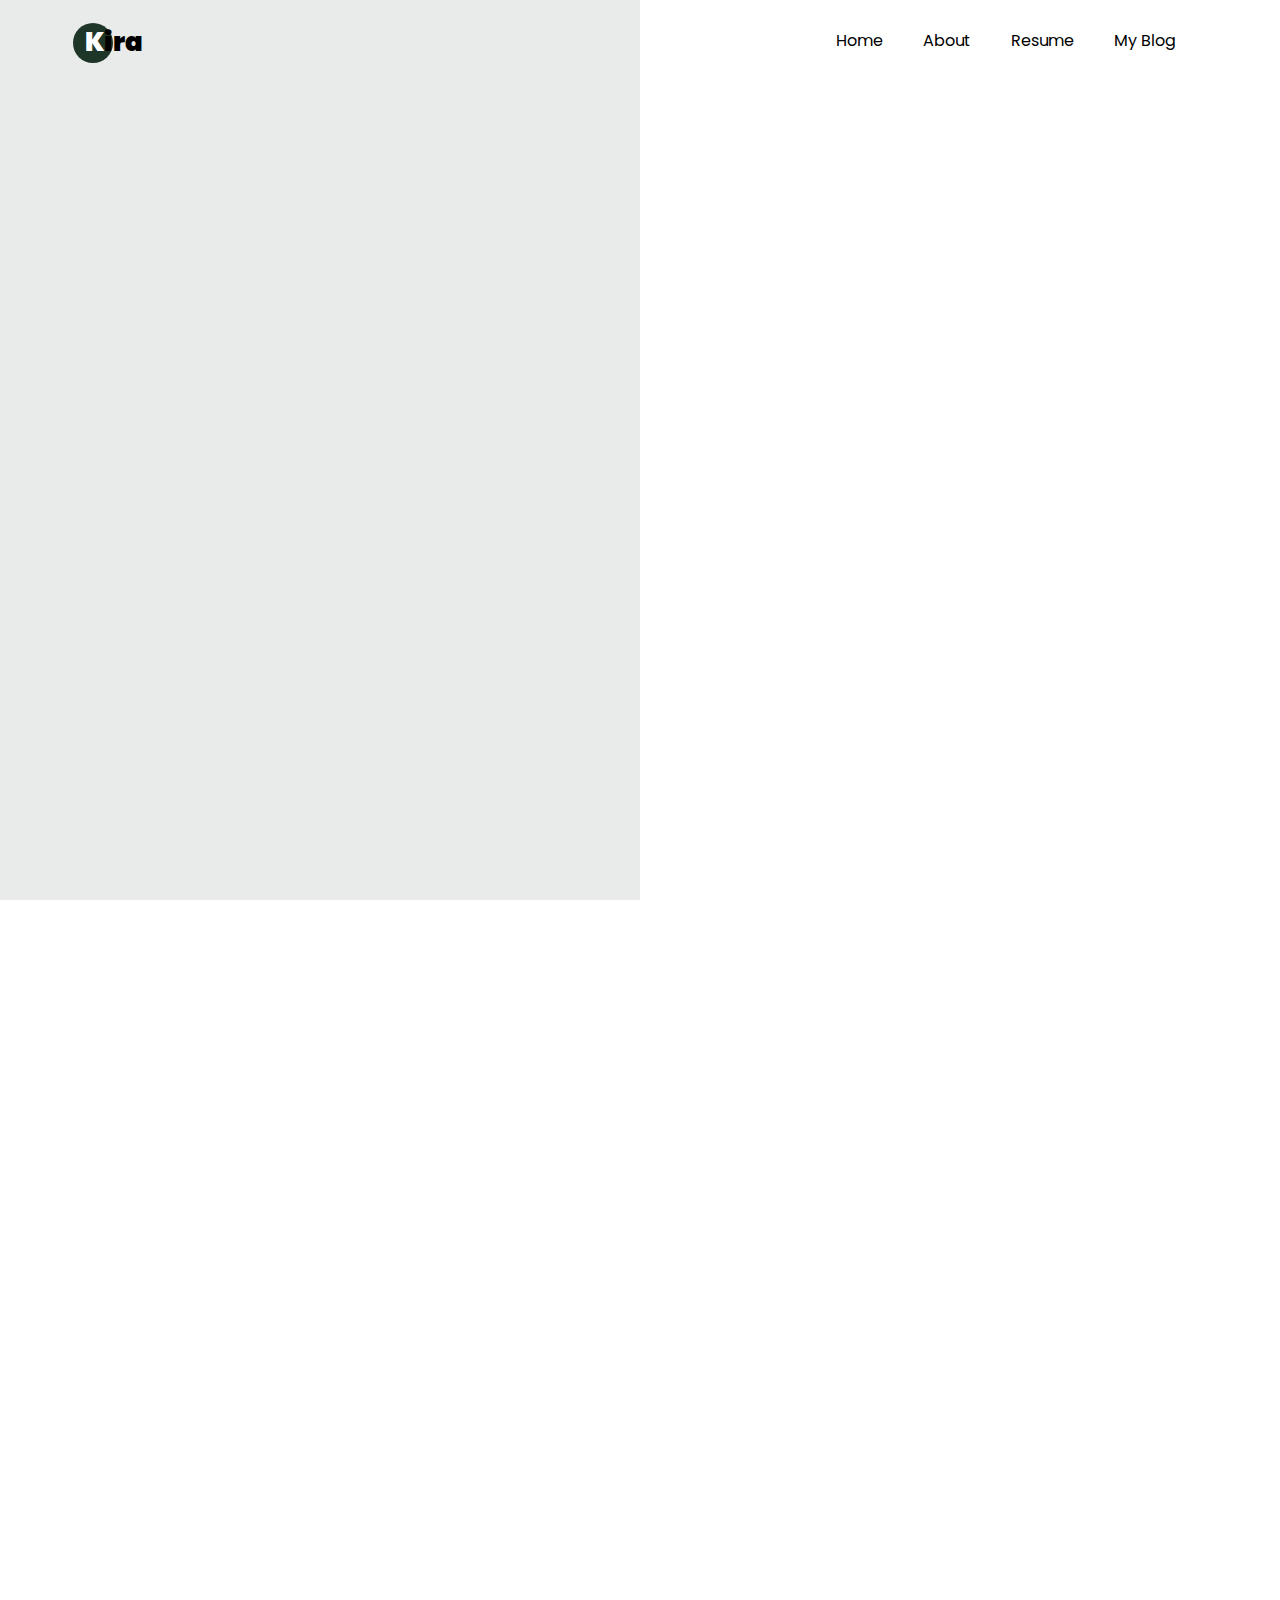
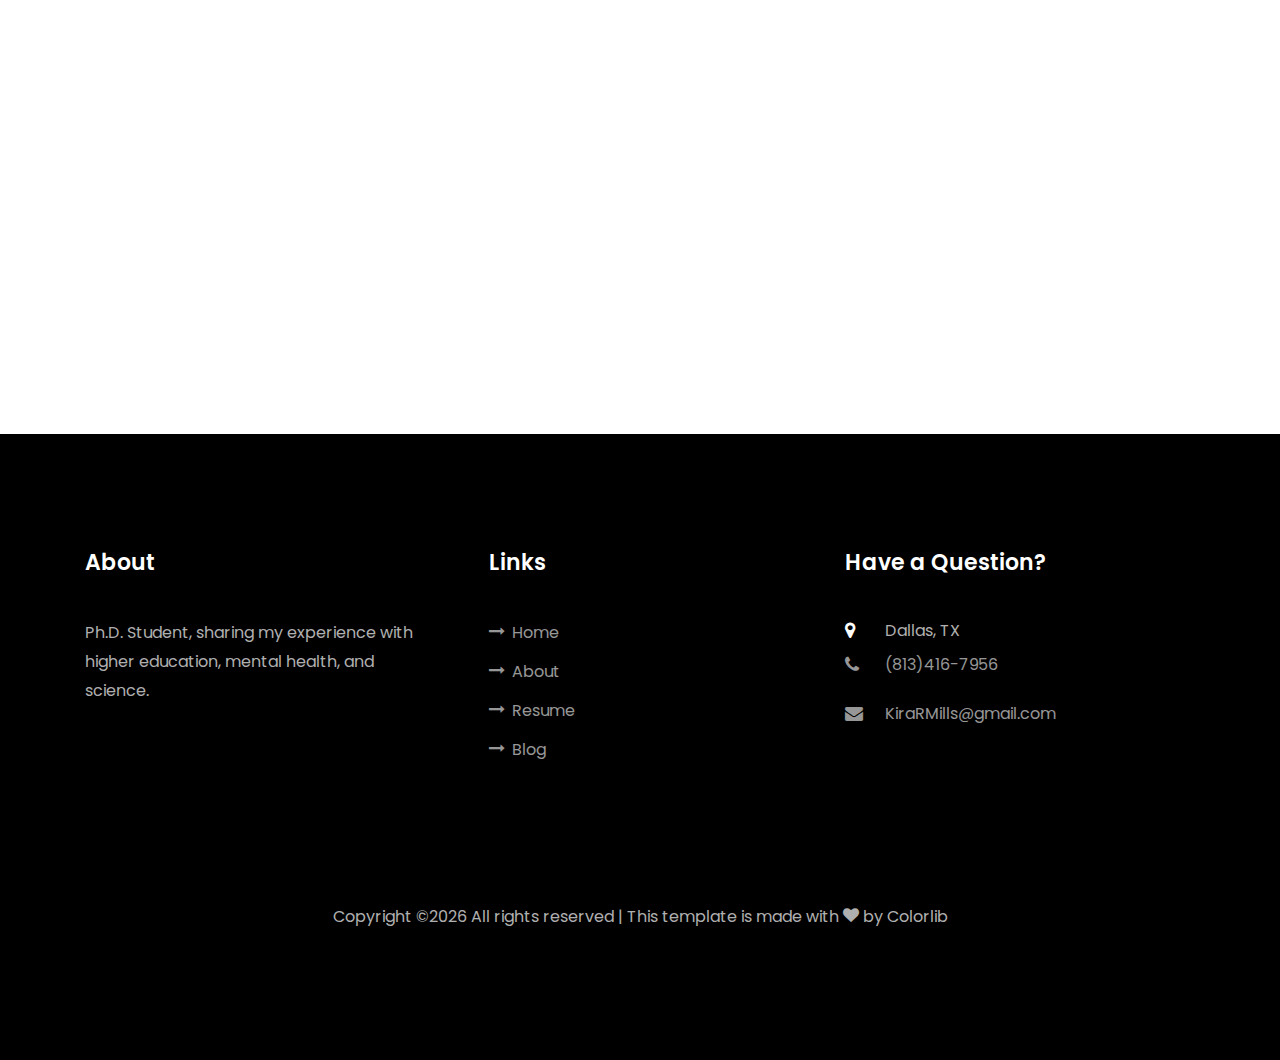
==== Blog_1.html @ d50b09fd "Update" ====
<!DOCTYPE html>
<html lang="en">
  <head>
    <title>How can computers be used to study proteins?</title>
    <meta charset="utf-8">
    <meta name="viewport" content="width=device-width, initial-scale=1, shrink-to-fit=no">
    
    <link href="https://fonts.googleapis.com/css?family=Poppins:100,200,300,400,500,600,700,800,900" rel="stylesheet">

    <link rel="stylesheet" href="css/open-iconic-bootstrap.min.css">
    <link rel="stylesheet" href="css/animate.css">
    
    <link rel="stylesheet" href="css/owl.carousel.min.css">
    <link rel="stylesheet" href="css/owl.theme.default.min.css">
    <link rel="stylesheet" href="css/magnific-popup.css">

    <link rel="stylesheet" href="css/aos.css">

    <link rel="stylesheet" href="css/ionicons.min.css">
    
    <link rel="stylesheet" href="css/flaticon.css">
    <link rel="stylesheet" href="css/icomoon.css">
    <link rel="stylesheet" href="css/style.css">
  </head>
  <body data-spy="scroll" data-target=".site-navbar-target" data-offset="300">
	  
	  
    <nav class="navbar navbar-expand-lg navbar-dark ftco_navbar ftco-navbar-light site-navbar-target" id="ftco-navbar">
	    <div class="container">
	      <a class="navbar-brand" href="index.html"><span>K</span>ira</a>
	      <button class="navbar-toggler js-fh5co-nav-toggle fh5co-nav-toggle" type="button" data-toggle="collapse" data-target="#ftco-nav" aria-controls="ftco-nav" aria-expanded="false" aria-label="Toggle navigation">
	        <span class="oi oi-menu"></span> Menu
	      </button>

	      <div class="collapse navbar-collapse" id="ftco-nav">
	        <ul class="navbar-nav nav ml-auto">
	          <li class="nav-item"><a href="index.html#home-section" class="nav-link"><span>Home</span></a></li>
	          <li class="nav-item"><a href="index.html#about-section" class="nav-link"><span>About</span></a></li>
	          <li class="nav-item"><a href="index.html#resume-section" class="nav-link"><span>Resume</span></a></li>
	          <li class="nav-item"><a href="index.html#blog-section" class="nav-link"><span>My Blog</span></a></li>
	        </ul>
	      </div>
	    </div>
	  </nav>
	  <div class="hero-wrap js-fullheight">
      <div class="overlay"></div>
      <div class="container">
        <div class="row no-gutters slider-text js-fullheight justify-content-center align-items-center">
          <div class="col-lg-10 ftco-animate d-flex align-items-center">
          	<div class="text text-center">
          		<h1 class="mb-3 bread">How can computers be used to study protein?</h1>
	            <p class="breadcrumbs"><span class="mr-2"><a href="index.html">Home <i class="ion-ios-arrow-forward"></i></a></span> <span class="mr-2"><a href="blog.html">Blog <i class="ion-ios-arrow-forward"></i></a></span> </p>
            </div>
          </div>
        </div>
      </div>
    </div>
		
		<section class="ftco-section">
      <div class="container">
        <div class="row">
          <div class="col-lg-8 ftco-animate">
            <h2 class="mb-3">We can combine the fundamental concepts of chemistry, physics, and biology to predict and describe how molecules move.</h2>
            <p>Chemistry tells us that everything is made up of atoms that interact with each other in interesting ways. By treating each atom as essentially a sphere, we can pretend the bonds holding them together are springs. Just like when you hold and move a spring, you can move the atoms together and pull them apart, and even bend and rotate them, but there's a built-in resistance that depends on how strong the spring is. </p>
            <p>
              <img src="images/blog_1.jpg" alt="" class="img-fluid">
            </p>
            <p>We can then think about all the forces that exist between atoms. The bonds (springs) themselves are one type of force, but there's even more according to general chemistry. There are forces based on charges, either "full" or "partial", that act like magnets, where like charges repel each other and opposite charges attract. Depending on what the atoms are will decide just how strong those attractions or repulsions are, and exactly what direction the atoms will feel it in.</p>
            <p>So then, by using Newton's Laws of Motion, most specifically F = ma, we can use those forces in combination with the masses of our atoms, to figure out exactly how the atoms are going to move. The computer will then just repeat these calculations on every single atom in the system (usually tens to hundreds of thousands!) for every "timestep" in our simulation, which is usually on the scale of femtoseconds!</p>
            <p>
            </p>
            <p>So where does the biology come into play? Well biology tells us what proteins specifically look like and how they act. So we're able to use our knowledge of them to figure out how to make our calculations of motion make the most sense by applying what we call "force fields". We also rely on biochemists and structural biologists to tell us what our proteins look like in the first place! Once someone else solves the structure of a protein, they can upload the structure to an online database that we can download and put through our calculations. </p>
            <p><h2 class="mb-3">But what kind of information can we get from these simulations? Figuring out how a protein moves is all well and good, but it doesn't seem like the most useful thing, right?</h2></p>
            <p>Well, there's all kinds of things we can learn! By studying how the proteins move, we can figure out how and why they interact with different things. In "real life" proteins don't exist by themselves in a little vaccuum, they're surrounded by water, other proteins, ions, small molecules, and all sorts of other things. And all of those things are incredibly important to the protein acting the way it's supposed to! So essentially we put these proteins into the computer with water, and as many other things as we want.  And then we can see how they interact with each other, and what happens if we make tiny changes. </p>
            <p>What do I do specifically? I'm trying to figure out why specific proteins prefer interacting with certain molecules and not others. By figuring out what it is that causes this preference and then use that information to predict what other molecules that protein will like.</p>
<!--            <div class="tag-widget post-tag-container mb-5 mt-5">
              <div class="tagcloud">
                <a href="#" class="tag-cloud-link">Life</a>
                <a href="#" class="tag-cloud-link">Sport</a>
                <a href="#" class="tag-cloud-link">Tech</a>
                <a href="#" class="tag-cloud-link">Travel</a>
              </div>
            </div>
-->            
            <div class="about-author d-flex p-4 bg-light">
              <div class="bio mr-5">
                <img src="images/kira_about.jpg" alt="Image placeholder" class="img-fluid mb-4">
              </div>
              <div class="desc">
                <h3>Kira Mills</h3>
                <p>Ph.D. student using computers to study proteins!</p>
              </div>
            </div>


<!--            <div class="pt-5 mt-5">
              <h3 class="mb-5">6 Comments</h3>
              <ul class="comment-list">
                <li class="comment">
                  <div class="vcard bio">
                    <img src="images/person_1.jpg" alt="Image placeholder">
                  </div>
                  <div class="comment-body">
                    <h3>John Doe</h3>
                    <div class="meta">Sept. 12, 2019 at 2:21pm</div>
                    <p>Lorem ipsum dolor sit amet, consectetur adipisicing elit. Pariatur quidem laborum necessitatibus, ipsam impedit vitae autem, eum officia, fugiat saepe enim sapiente iste iure! Quam voluptas earum impedit necessitatibus, nihil?</p>
                    <p><a href="#" class="reply">Reply</a></p>
                  </div>
                </li>

                <li class="comment">
                  <div class="vcard bio">
                    <img src="images/person_1.jpg" alt="Image placeholder">
                  </div>
                  <div class="comment-body">
                    <h3>John Doe</h3>
                    <div class="meta">Sept. 12, 2019 at 2:21pm</div>
                    <p>Lorem ipsum dolor sit amet, consectetur adipisicing elit. Pariatur quidem laborum necessitatibus, ipsam impedit vitae autem, eum officia, fugiat saepe enim sapiente iste iure! Quam voluptas earum impedit necessitatibus, nihil?</p>
                    <p><a href="#" class="reply">Reply</a></p>
                  </div>

                  <ul class="children">
                    <li class="comment">
                      <div class="vcard bio">
                        <img src="images/person_1.jpg" alt="Image placeholder">
                      </div>
                      <div class="comment-body">
                        <h3>John Doe</h3>
                        <div class="meta">Sept. 12, 2019 at 2:21pm</div>
                        <p>Lorem ipsum dolor sit amet, consectetur adipisicing elit. Pariatur quidem laborum necessitatibus, ipsam impedit vitae autem, eum officia, fugiat saepe enim sapiente iste iure! Quam voluptas earum impedit necessitatibus, nihil?</p>
                        <p><a href="#" class="reply">Reply</a></p>
                      </div>


                      <ul class="children">
                        <li class="comment">
                          <div class="vcard bio">
                            <img src="images/person_1.jpg" alt="Image placeholder">
                          </div>
                          <div class="comment-body">
                            <h3>John Doe</h3>
                            <div class="meta">Sept. 12, 2019 at 2:21pm</div>
                            <p>Lorem ipsum dolor sit amet, consectetur adipisicing elit. Pariatur quidem laborum necessitatibus, ipsam impedit vitae autem, eum officia, fugiat saepe enim sapiente iste iure! Quam voluptas earum impedit necessitatibus, nihil?</p>
                            <p><a href="#" class="reply">Reply</a></p>
                          </div>

                            <ul class="children">
                              <li class="comment">
                                <div class="vcard bio">
                                  <img src="images/person_1.jpg" alt="Image placeholder">
                                </div>
                                <div class="comment-body">
                                  <h3>John Doe</h3>
                                  <div class="meta">Sept. 12, 2019 at 2:21pm</div>
                                  <p>Lorem ipsum dolor sit amet, consectetur adipisicing elit. Pariatur quidem laborum necessitatibus, ipsam impedit vitae autem, eum officia, fugiat saepe enim sapiente iste iure! Quam voluptas earum impedit necessitatibus, nihil?</p>
                                  <p><a href="#" class="reply">Reply</a></p>
                                </div>
                              </li>
                            </ul>
                        </li>
                      </ul>
                    </li>
                  </ul>
                </li>

                <li class="comment">
                  <div class="vcard bio">
                    <img src="images/person_1.jpg" alt="Image placeholder">
                  </div>
                  <div class="comment-body">
                    <h3>John Doe</h3>
                    <div class="meta">Sept. 12, 2019 at 2:21pm</div>
                    <p>Lorem ipsum dolor sit amet, consectetur adipisicing elit. Pariatur quidem laborum necessitatibus, ipsam impedit vitae autem, eum officia, fugiat saepe enim sapiente iste iure! Quam voluptas earum impedit necessitatibus, nihil?</p>
                    <p><a href="#" class="reply">Reply</a></p>
                  </div>
                </li>
              </ul> -->
              <!-- END comment-list -->
              
              <div class="comment-form-wrap pt-5">
                <h3 class="mb-5">Leave a comment</h3>
                <form action="#" class="p-5 bg-light">
                  <div class="form-group">
                    <label for="name">Name *</label>
                    <input type="text" class="form-control" id="name">
                  </div>
                  <div class="form-group">
                    <label for="email">Email *</label>
                    <input type="email" class="form-control" id="email">
                  </div>
                  <div class="form-group">
                    <label for="website">Website</label>
                    <input type="url" class="form-control" id="website">
                  </div>

                  <div class="form-group">
                    <label for="message">Message</label>
                    <textarea name="" id="message" cols="30" rows="10" class="form-control"></textarea>
                  </div>
                  <div class="form-group">
                    <input type="submit" value="Post Comment" class="btn py-3 px-4 btn-primary">
                  </div>

                </form>
              </div>
            </div>

          </div> <!-- .col-md-8 -->
          <div class="col-lg-4 sidebar ftco-animate">
            <div class="sidebar-box">
              <form action="#" class="search-form">
                <div class="form-group">
                  <span class="icon icon-search"></span>
                  <input type="text" class="form-control" placeholder="Search...">
                </div>
              </form>
            </div>
            <div class="sidebar-box ftco-animate">
            	<!--<h3 class="heading-sidebar">Categories</h3>
              <ul class="categories">
                <li><a href="#">Interior Design <span>(12)</span></a></li>
                <li><a href="#">Exterior Design <span>(22)</span></a></li>
                <li><a href="#">Industrial Design <span>(37)</span></a></li>
                <li><a href="#">Landscape Design <span>(42)</span></a></li>
              </ul> -->
            </div>

            <div class="sidebar-box ftco-animate">
             <!-- <h3 class="heading-sidebar">Recent Blog</h3>
              <div class="block-21 mb-4 d-flex">
                <a class="blog-img mr-4" style="background-image: url(images/image_1.jpg);"></a>
                <div class="text">
                  <h3 class="heading"><a href="#">Why Lead Generation is Key for Business Growth</a></h3>
                  <div class="meta">
                    <div><a href="#"><span class="icon-calendar"></span> March 12, 2019</a></div>
                    <div><a href="#"><span class="icon-person"></span> Admin</a></div>
                    <div><a href="#"><span class="icon-chat"></span> 19</a></div>
                  </div>
                </div> -->
              </div>
              <div class="block-21 mb-4 d-flex">
                <!--<a class="blog-img mr-4" style="background-image: url(images/image_2.jpg);"></a>
                <div class="text">
                  <h3 class="heading"><a href="#">Why Lead Generation is Key for Business Growth</a></h3>
                  <div class="meta">
                    <div><a href="#"><span class="icon-calendar"></span> March 12, 2019</a></div>
                    <div><a href="#"><span class="icon-person"></span> Admin</a></div>
                    <div><a href="#"><span class="icon-chat"></span> 19</a></div>
                  </div>
                </div> -->
              </div>
              <div class="block-21 mb-4 d-flex">
               <!-- <a class="blog-img mr-4" style="background-image: url(images/image_3.jpg);"></a>
                <div class="text">
                  <h3 class="heading"><a href="#">Why Lead Generation is Key for Business Growth</a></h3>
                  <div class="meta">
                    <div><a href="#"><span class="icon-calendar"></span> March 12, 2019</a></div>
                    <div><a href="#"><span class="icon-person"></span> Admin</a></div>
                    <div><a href="#"><span class="icon-chat"></span> 19</a></div>
                  </div>
                </div> -->
              </div>
            </div>

            <div class="sidebar-box ftco-animate">
            <!--  <h3 class="heading-sidebar">Tag Cloud</h3>
              <div class="tagcloud">
                <a href="#" class="tag-cloud-link">house</a>
                <a href="#" class="tag-cloud-link">office</a>
                <a href="#" class="tag-cloud-link">building</a>
                <a href="#" class="tag-cloud-link">land</a>
                <a href="#" class="tag-cloud-link">table</a>
                <a href="#" class="tag-cloud-link">interior</a>
                <a href="#" class="tag-cloud-link">exterior</a>
                <a href="#" class="tag-cloud-link">industrial</a>
              </div> -->
            </div>

            <div class="sidebar-box ftco-animate">
            <!--  <h3 class="heading-sidebar">Paragraph</h3>
              <p>Lorem ipsum dolor sit amet, consectetur adipisicing elit. Ducimus itaque, autem necessitatibus voluptate quod mollitia delectus aut, sunt placeat nam vero culpa sapiente consectetur similique, inventore eos fugit cupiditate numquam!</p>
            </div> -->
          </div>

        </div>
      </div>
    </section> <!-- .section -->

    <footer class="ftco-footer ftco-section">
      <div class="container">
        <div class="row mb-5">
          <div class="col-md">
            <div class="ftco-footer-widget mb-4">
              <h2 class="ftco-heading-2">About</h2>
              <p>Ph.D. Student, sharing my experience with higher education, mental health, and science.</p>
              <ul class="ftco-footer-social list-unstyled float-md-left float-lft mt-5">
                <li class="ftco-animate"><a href="https://twitter.com/Chemist_Ki"><span class="icon-twitter"></span></a></li>
<!--                <li class="ftco-animate"><a href="#"><span class="icon-facebook"></span></a></li> 
-->                <li class="ftco-animate"><a href="https://www.instagram.com/thebipolarbiochemist/"><span class="icon-instagram"></span></a></li>
              </ul>
            </div>
          </div>
          <div class="col-md">
            <div class="ftco-footer-widget mb-4 ml-md-4">
              <h2 class="ftco-heading-2">Links</h2>
              <ul class="list-unstyled">
                <li><a href="#"><span class="icon-long-arrow-right mr-2"></span>Home</a></li>
                <li><a href="#"><span class="icon-long-arrow-right mr-2"></span>About</a></li>
                <li><a href="#"><span class="icon-long-arrow-right mr-2"></span>Resume</a></li>
                <li><a href="#"><span class="icon-long-arrow-right mr-2"></span>Blog</a></li>
              </ul>
            </div>
          </div>
          <div class="col-md">
            <div class="ftco-footer-widget mb-4">
              <h2 class="ftco-heading-2">Have a Question?</h2>
              <div class="block-23 mb-3">
                <ul>
                  <li><span class="icon icon-map-marker"></span><span class="text">Dallas, TX</span></li>
                  <li><a href="#"><span class="icon icon-phone"></span><span class="text">(813)416-7956</span></a></li>
                  <li><a href="#"><span class="icon icon-envelope"></span><span class="text">KiraRMills@gmail.com</span></a></li>
                </ul>
              </div>
            </div>
          </div>
        </div>
        <div class="row">
          <div class="col-md-12 text-center">

            <p><!-- Link back to Colorlib can't be removed. Template is licensed under CC BY 3.0. -->
  Copyright &copy;<script>document.write(new Date().getFullYear());</script> All rights reserved | This template is made with <i class="icon-heart color-danger" aria-hidden="true"></i> by <a href="https://colorlib.com" target="_blank">Colorlib</a>
  <!-- Link back to Colorlib can't be removed. Template is licensed under CC BY 3.0. --></p>
          </div>
        </div>
      </div>
    </footer>
    
  

  <!-- loader -->
  <div id="ftco-loader" class="show fullscreen"><svg class="circular" width="48px" height="48px"><circle class="path-bg" cx="24" cy="24" r="22" fill="none" stroke-width="4" stroke="#eeeeee"/><circle class="path" cx="24" cy="24" r="22" fill="none" stroke-width="4" stroke-miterlimit="10" stroke="#F96D00"/></svg></div>


  <script src="js/jquery.min.js"></script>
  <script src="js/jquery-migrate-3.0.1.min.js"></script>
  <script src="js/popper.min.js"></script>
  <script src="js/bootstrap.min.js"></script>
  <script src="js/jquery.easing.1.3.js"></script>
  <script src="js/jquery.waypoints.min.js"></script>
  <script src="js/jquery.stellar.min.js"></script>
  <script src="js/owl.carousel.min.js"></script>
  <script src="js/jquery.magnific-popup.min.js"></script>
  <script src="js/aos.js"></script>
  <script src="js/jquery.animateNumber.min.js"></script>
  <script src="js/scrollax.min.js"></script>
  
  <script src="js/main.js"></script>
    
  </body>
</html>
---- css/flaticon.css ----
/*
  	Flaticon icon font: Flaticon
  	Creation date: 04/01/2019 13:45
  	*/


@font-face {
  font-family: "Flaticon";
  src: url("../fonts/flaticon/font/Flaticon.eot");
  src: url("../fonts/flaticon/font/Flaticon.eot?#iefix") format("embedded-opentype"),
       url("../fonts/flaticon/font/Flaticon.woff") format("woff"),
       url("../fonts/flaticon/font/Flaticon.ttf") format("truetype"),
       url("../fonts/flaticon/font/Flaticon.svg#Flaticon") format("svg");
  font-weight: normal;
  font-style: normal;
}

@media screen and (-webkit-min-device-pixel-ratio:0) {
  @font-face {
    font-family: "Flaticon";
    src: url("../fonts/flaticon/font/Flaticon.svg#Flaticon") format("svg");
  }
}

[class^="flaticon-"]:before, [class*=" flaticon-"]:before,
[class^="flaticon-"]:after, [class*=" flaticon-"]:after {   
  font-family: Flaticon;
  font-style: normal;
  font-weight: normal;
  font-variant: normal;
  text-transform: none;
  line-height: 1;

  /* Better Font Rendering =========== */
  -webkit-font-smoothing: antialiased;
  -moz-osx-font-smoothing: grayscale;
}

.flaticon-ideas:before { content: "\f100"; }
.flaticon-flasks:before { content: "\f101"; }
.flaticon-analysis:before { content: "\f102"; }
.flaticon-ux-design:before { content: "\f103"; }
.flaticon-web-design:before { content: "\f104"; }
.flaticon-idea:before { content: "\f105"; }
.flaticon-innovation:before { content: "\f106"; }
---- css/icomoon.css ----
@font-face {
  font-family: 'icomoon';
  src:  url('../fonts/icomoon/icomoon.eot?6tt51o');
  src:  url('../fonts/icomoon/icomoon.eot?6tt51o#iefix') format('embedded-opentype'),
    url('../fonts/icomoon/icomoon.ttf?6tt51o') format('truetype'),
    url('../fonts/icomoon/icomoon.woff?6tt51o') format('woff'),
    url('../fonts/icomoon/icomoon.svg?6tt51o#icomoon') format('svg');
  font-weight: normal;
  font-style: normal;
}

[class^="icon-"], [class*=" icon-"] {
  /* use !important to prevent issues with browser extensions that change fonts */
  font-family: 'icomoon' !important;
  speak: none;
  font-style: normal;
  font-weight: normal;
  font-variant: normal;
  text-transform: none;
  line-height: 1;

  /* Better Font Rendering =========== */
  -webkit-font-smoothing: antialiased;
  -moz-osx-font-smoothing: grayscale;
}

.icon-asterisk:before {
  content: "\f069";
}
.icon-plus:before {
  content: "\f067";
}
.icon-question:before {
  content: "\f128";
}
.icon-minus:before {
  content: "\f068";
}
.icon-glass:before {
  content: "\f000";
}
.icon-music:before {
  content: "\f001";
}
.icon-search:before {
  content: "\f002";
}
.icon-envelope-o:before {
  content: "\f003";
}
.icon-heart:before {
  content: "\f004";
}
.icon-star:before {
  content: "\f005";
}
.icon-star-o:before {
  content: "\f006";
}
.icon-user:before {
  content: "\f007";
}
.icon-film:before {
  content: "\f008";
}
.icon-th-large:before {
  content: "\f009";
}
.icon-th:before {
  content: "\f00a";
}
.icon-th-list:before {
  content: "\f00b";
}
.icon-check:before {
  content: "\f00c";
}
.icon-close:before {
  content: "\f00d";
}
.icon-remove:before {
  content: "\f00d";
}
.icon-times:before {
  content: "\f00d";
}
.icon-search-plus:before {
  content: "\f00e";
}
.icon-search-minus:before {
  content: "\f010";
}
.icon-power-off:before {
  content: "\f011";
}
.icon-signal:before {
  content: "\f012";
}
.icon-cog:before {
  content: "\f013";
}
.icon-gear:before {
  content: "\f013";
}
.icon-trash-o:before {
  content: "\f014";
}
.icon-home:before {
  content: "\f015";
}
.icon-file-o:before {
  content: "\f016";
}
.icon-clock-o:before {
  content: "\f017";
}
.icon-road:before {
  content: "\f018";
}
.icon-download:before {
  content: "\f019";
}
.icon-arrow-circle-o-down:before {
  content: "\f01a";
}
.icon-arrow-circle-o-up:before {
  content: "\f01b";
}
.icon-inbox:before {
  content: "\f01c";
}
.icon-play-circle-o:before {
  content: "\f01d";
}
.icon-repeat:before {
  content: "\f01e";
}
.icon-rotate-right:before {
  content: "\f01e";
}
.icon-refresh:before {
  content: "\f021";
}
.icon-list-alt:before {
  content: "\f022";
}
.icon-lock:before {
  content: "\f023";
}
.icon-flag:before {
  content: "\f024";
}
.icon-headphones:before {
  content: "\f025";
}
.icon-volume-off:before {
  content: "\f026";
}
.icon-volume-down:before {
  content: "\f027";
}
.icon-volume-up:before {
  content: "\f028";
}
.icon-qrcode:before {
  content: "\f029";
}
.icon-barcode:before {
  content: "\f02a";
}
.icon-tag:before {
  content: "\f02b";
}
.icon-tags:before {
  content: "\f02c";
}
.icon-book:before {
  content: "\f02d";
}
.icon-bookmark:before {
  content: "\f02e";
}
.icon-print:before {
  content: "\f02f";
}
.icon-camera:before {
  content: "\f030";
}
.icon-font:before {
  content: "\f031";
}
.icon-bold:before {
  content: "\f032";
}
.icon-italic:before {
  content: "\f033";
}
.icon-text-height:before {
  content: "\f034";
}
.icon-text-width:before {
  content: "\f035";
}
.icon-align-left:before {
  content: "\f036";
}
.icon-align-center:before {
  content: "\f037";
}
.icon-align-right:before {
  content: "\f038";
}
.icon-align-justify:before {
  content: "\f039";
}
.icon-list:before {
  content: "\f03a";
}
.icon-dedent:before {
  content: "\f03b";
}
.icon-outdent:before {
  content: "\f03b";
}
.icon-indent:before {
  content: "\f03c";
}
.icon-video-camera:before {
  content: "\f03d";
}
.icon-image:before {
  content: "\f03e";
}
.icon-photo:before {
  content: "\f03e";
}
.icon-picture-o:before {
  content: "\f03e";
}
.icon-pencil:before {
  content: "\f040";
}
.icon-map-marker:before {
  content: "\f041";
}
.icon-adjust:before {
  content: "\f042";
}
.icon-tint:before {
  content: "\f043";
}
.icon-edit:before {
  content: "\f044";
}
.icon-pencil-square-o:before {
  content: "\f044";
}
.icon-share-square-o:before {
  content: "\f045";
}
.icon-check-square-o:before {
  content: "\f046";
}
.icon-arrows:before {
  content: "\f047";
}
.icon-step-backward:before {
  content: "\f048";
}
.icon-fast-backward:before {
  content: "\f049";
}
.icon-backward:before {
  content: "\f04a";
}
.icon-play:before {
  content: "\f04b";
}
.icon-pause:before {
  content: "\f04c";
}
.icon-stop:before {
  content: "\f04d";
}
.icon-forward:before {
  content: "\f04e";
}
.icon-fast-forward:before {
  content: "\f050";
}
.icon-step-forward:before {
  content: "\f051";
}
.icon-eject:before {
  content: "\f052";
}
.icon-chevron-left:before {
  content: "\f053";
}
.icon-chevron-right:before {
  content: "\f054";
}
.icon-plus-circle:before {
  content: "\f055";
}
.icon-minus-circle:before {
  content: "\f056";
}
.icon-times-circle:before {
  content: "\f057";
}
.icon-check-circle:before {
  content: "\f058";
}
.icon-question-circle:before {
  content: "\f059";
}
.icon-info-circle:before {
  content: "\f05a";
}
.icon-crosshairs:before {
  content: "\f05b";
}
.icon-times-circle-o:before {
  content: "\f05c";
}
.icon-check-circle-o:before {
  content: "\f05d";
}
.icon-ban:before {
  content: "\f05e";
}
.icon-arrow-left:before {
  content: "\f060";
}
.icon-arrow-right:before {
  content: "\f061";
}
.icon-arrow-up:before {
  content: "\f062";
}
.icon-arrow-down:before {
  content: "\f063";
}
.icon-mail-forward:before {
  content: "\f064";
}
.icon-share:before {
  content: "\f064";
}
.icon-expand:before {
  content: "\f065";
}
.icon-compress:before {
  content: "\f066";
}
.icon-exclamation-circle:before {
  content: "\f06a";
}
.icon-gift:before {
  content: "\f06b";
}
.icon-leaf:before {
  content: "\f06c";
}
.icon-fire:before {
  content: "\f06d";
}
.icon-eye:before {
  content: "\f06e";
}
.icon-eye-slash:before {
  content: "\f070";
}
.icon-exclamation-triangle:before {
  content: "\f071";
}
.icon-warning:before {
  content: "\f071";
}
.icon-plane:before {
  content: "\f072";
}
.icon-calendar:before {
  content: "\f073";
}
.icon-random:before {
  content: "\f074";
}
.icon-comment:before {
  content: "\f075";
}
.icon-magnet:before {
  content: "\f076";
}
.icon-chevron-up:before {
  content: "\f077";
}
.icon-chevron-down:before {
  content: "\f078";
}
.icon-retweet:before {
  content: "\f079";
}
.icon-shopping-cart:before {
  content: "\f07a";
}
.icon-folder:before {
  content: "\f07b";
}
.icon-folder-open:before {
  content: "\f07c";
}
.icon-arrows-v:before {
  content: "\f07d";
}
.icon-arrows-h:before {
  content: "\f07e";
}
.icon-bar-chart:before {
  content: "\f080";
}
.icon-bar-chart-o:before {
  content: "\f080";
}
.icon-twitter-square:before {
  content: "\f081";
}
.icon-facebook-square:before {
  content: "\f082";
}
.icon-camera-retro:before {
  content: "\f083";
}
.icon-key:before {
  content: "\f084";
}
.icon-cogs:before {
  content: "\f085";
}
.icon-gears:before {
  content: "\f085";
}
.icon-comments:before {
  content: "\f086";
}
.icon-thumbs-o-up:before {
  content: "\f087";
}
.icon-thumbs-o-down:before {
  content: "\f088";
}
.icon-star-half:before {
  content: "\f089";
}
.icon-heart-o:before {
  content: "\f08a";
}
.icon-sign-out:before {
  content: "\f08b";
}
.icon-linkedin-square:before {
  content: "\f08c";
}
.icon-thumb-tack:before {
  content: "\f08d";
}
.icon-external-link:before {
  content: "\f08e";
}
.icon-sign-in:before {
  content: "\f090";
}
.icon-trophy:before {
  content: "\f091";
}
.icon-github-square:before {
  content: "\f092";
}
.icon-upload:before {
  content: "\f093";
}
.icon-lemon-o:before {
  content: "\f094";
}
.icon-phone:before {
  content: "\f095";
}
.icon-square-o:before {
  content: "\f096";
}
.icon-bookmark-o:before {
  content: "\f097";
}
.icon-phone-square:before {
  content: "\f098";
}
.icon-twitter:before {
  content: "\f099";
}
.icon-facebook:before {
  content: "\f09a";
}
.icon-facebook-f:before {
  content: "\f09a";
}
.icon-github:before {
  content: "\f09b";
}
.icon-unlock:before {
  content: "\f09c";
}
.icon-credit-card:before {
  content: "\f09d";
}
.icon-feed:before {
  content: "\f09e";
}
.icon-rss:before {
  content: "\f09e";
}
.icon-hdd-o:before {
  content: "\f0a0";
}
.icon-bullhorn:before {
  content: "\f0a1";
}
.icon-bell-o:before {
  content: "\f0a2";
}
.icon-certificate:before {
  content: "\f0a3";
}
.icon-hand-o-right:before {
  content: "\f0a4";
}
.icon-hand-o-left:before {
  content: "\f0a5";
}
.icon-hand-o-up:before {
  content: "\f0a6";
}
.icon-hand-o-down:before {
  content: "\f0a7";
}
.icon-arrow-circle-left:before {
  content: "\f0a8";
}
.icon-arrow-circle-right:before {
  content: "\f0a9";
}
.icon-arrow-circle-up:before {
  content: "\f0aa";
}
.icon-arrow-circle-down:before {
  content: "\f0ab";
}
.icon-globe:before {
  content: "\f0ac";
}
.icon-wrench:before {
  content: "\f0ad";
}
.icon-tasks:before {
  content: "\f0ae";
}
.icon-filter:before {
  content: "\f0b0";
}
.icon-briefcase:before {
  content: "\f0b1";
}
.icon-arrows-alt:before {
  content: "\f0b2";
}
.icon-group:before {
  content: "\f0c0";
}
.icon-users:before {
  content: "\f0c0";
}
.icon-chain:before {
  content: "\f0c1";
}
.icon-link:before {
  content: "\f0c1";
}
.icon-cloud:before {
  content: "\f0c2";
}
.icon-flask:before {
  content: "\f0c3";
}
.icon-cut:before {
  content: "\f0c4";
}
.icon-scissors:before {
  content: "\f0c4";
}
.icon-copy:before {
  content: "\f0c5";
}
.icon-files-o:before {
  content: "\f0c5";
}
.icon-paperclip:before {
  content: "\f0c6";
}
.icon-floppy-o:before {
  content: "\f0c7";
}
.icon-save:before {
  content: "\f0c7";
}
.icon-square:before {
  content: "\f0c8";
}
.icon-bars:before {
  content: "\f0c9";
}
.icon-navicon:before {
  content: "\f0c9";
}
.icon-reorder:before {
  content: "\f0c9";
}
.icon-list-ul:before {
  content: "\f0ca";
}
.icon-list-ol:before {
  content: "\f0cb";
}
.icon-strikethrough:before {
  content: "\f0cc";
}
.icon-underline:before {
  content: "\f0cd";
}
.icon-table:before {
  content: "\f0ce";
}
.icon-magic:before {
  content: "\f0d0";
}
.icon-truck:before {
  content: "\f0d1";
}
.icon-pinterest:before {
  content: "\f0d2";
}
.icon-pinterest-square:before {
  content: "\f0d3";
}
.icon-google-plus-square:before {
  content: "\f0d4";
}
.icon-google-plus:before {
  content: "\f0d5";
}
.icon-money:before {
  content: "\f0d6";
}
.icon-caret-down:before {
  content: "\f0d7";
}
.icon-caret-up:before {
  content: "\f0d8";
}
.icon-caret-left:before {
  content: "\f0d9";
}
.icon-caret-right:before {
  content: "\f0da";
}
.icon-columns:before {
  content: "\f0db";
}
.icon-sort:before {
  content: "\f0dc";
}
.icon-unsorted:before {
  content: "\f0dc";
}
.icon-sort-desc:before {
  content: "\f0dd";
}
.icon-sort-down:before {
  content: "\f0dd";
}
.icon-sort-asc:before {
  content: "\f0de";
}
.icon-sort-up:before {
  content: "\f0de";
}
.icon-envelope:before {
  content: "\f0e0";
}
.icon-linkedin:before {
  content: "\f0e1";
}
.icon-rotate-left:before {
  content: "\f0e2";
}
.icon-undo:before {
  content: "\f0e2";
}
.icon-gavel:before {
  content: "\f0e3";
}
.icon-legal:before {
  content: "\f0e3";
}
.icon-dashboard:before {
  content: "\f0e4";
}
.icon-tachometer:before {
  content: "\f0e4";
}
.icon-comment-o:before {
  content: "\f0e5";
}
.icon-comments-o:before {
  content: "\f0e6";
}
.icon-bolt:before {
  content: "\f0e7";
}
.icon-flash:before {
  content: "\f0e7";
}
.icon-sitemap:before {
  content: "\f0e8";
}
.icon-umbrella:before {
  content: "\f0e9";
}
.icon-clipboard:before {
  content: "\f0ea";
}
.icon-paste:before {
  content: "\f0ea";
}
.icon-lightbulb-o:before {
  content: "\f0eb";
}
.icon-exchange:before {
  content: "\f0ec";
}
.icon-cloud-download:before {
  content: "\f0ed";
}
.icon-cloud-upload:before {
  content: "\f0ee";
}
.icon-user-md:before {
  content: "\f0f0";
}
.icon-stethoscope:before {
  content: "\f0f1";
}
.icon-suitcase:before {
  content: "\f0f2";
}
.icon-bell:before {
  content: "\f0f3";
}
.icon-coffee:before {
  content: "\f0f4";
}
.icon-cutlery:before {
  content: "\f0f5";
}
.icon-file-text-o:before {
  content: "\f0f6";
}
.icon-building-o:before {
  content: "\f0f7";
}
.icon-hospital-o:before {
  content: "\f0f8";
}
.icon-ambulance:before {
  content: "\f0f9";
}
.icon-medkit:before {
  content: "\f0fa";
}
.icon-fighter-jet:before {
  content: "\f0fb";
}
.icon-beer:before {
  content: "\f0fc";
}
.icon-h-square:before {
  content: "\f0fd";
}
.icon-plus-square:before {
  content: "\f0fe";
}
.icon-angle-double-left:before {
  content: "\f100";
}
.icon-angle-double-right:before {
  content: "\f101";
}
.icon-angle-double-up:before {
  content: "\f102";
}
.icon-angle-double-down:before {
  content: "\f103";
}
.icon-angle-left:before {
  content: "\f104";
}
.icon-angle-right:before {
  content: "\f105";
}
.icon-angle-up:before {
  content: "\f106";
}
.icon-angle-down:before {
  content: "\f107";
}
.icon-desktop:before {
  content: "\f108";
}
.icon-laptop:before {
  content: "\f109";
}
.icon-tablet:before {
  content: "\f10a";
}
.icon-mobile:before {
  content: "\f10b";
}
.icon-mobile-phone:before {
  content: "\f10b";
}
.icon-circle-o:before {
  content: "\f10c";
}
.icon-quote-left:before {
  content: "\f10d";
}
.icon-quote-right:before {
  content: "\f10e";
}
.icon-spinner:before {
  content: "\f110";
}
.icon-circle:before {
  content: "\f111";
}
.icon-mail-reply:before {
  content: "\f112";
}
.icon-reply:before {
  content: "\f112";
}
.icon-github-alt:before {
  content: "\f113";
}
.icon-folder-o:before {
  content: "\f114";
}
.icon-folder-open-o:before {
  content: "\f115";
}
.icon-smile-o:before {
  content: "\f118";
}
.icon-frown-o:before {
  content: "\f119";
}
.icon-meh-o:before {
  content: "\f11a";
}
.icon-gamepad:before {
  content: "\f11b";
}
.icon-keyboard-o:before {
  content: "\f11c";
}
.icon-flag-o:before {
  content: "\f11d";
}
.icon-flag-checkered:before {
  content: "\f11e";
}
.icon-terminal:before {
  content: "\f120";
}
.icon-code:before {
  content: "\f121";
}
.icon-mail-reply-all:before {
  content: "\f122";
}
.icon-reply-all:before {
  content: "\f122";
}
.icon-star-half-empty:before {
  content: "\f123";
}
.icon-star-half-full:before {
  content: "\f123";
}
.icon-star-half-o:before {
  content: "\f123";
}
.icon-location-arrow:before {
  content: "\f124";
}
.icon-crop:before {
  content: "\f125";
}
.icon-code-fork:before {
  content: "\f126";
}
.icon-chain-broken:before {
  content: "\f127";
}
.icon-unlink:before {
  content: "\f127";
}
.icon-info:before {
  content: "\f129";
}
.icon-exclamation:before {
  content: "\f12a";
}
.icon-superscript:before {
  content: "\f12b";
}
.icon-subscript:before {
  content: "\f12c";
}
.icon-eraser:before {
  content: "\f12d";
}
.icon-puzzle-piece:before {
  content: "\f12e";
}
.icon-microphone:before {
  content: "\f130";
}
.icon-microphone-slash:before {
  content: "\f131";
}
.icon-shield:before {
  content: "\f132";
}
.icon-calendar-o:before {
  content: "\f133";
}
.icon-fire-extinguisher:before {
  content: "\f134";
}
.icon-rocket:before {
  content: "\f135";
}
.icon-maxcdn:before {
  content: "\f136";
}
.icon-chevron-circle-left:before {
  content: "\f137";
}
.icon-chevron-circle-right:before {
  content: "\f138";
}
.icon-chevron-circle-up:before {
  content: "\f139";
}
.icon-chevron-circle-down:before {
  content: "\f13a";
}
.icon-html5:before {
  content: "\f13b";
}
.icon-css3:before {
  content: "\f13c";
}
.icon-anchor:before {
  content: "\f13d";
}
.icon-unlock-alt:before {
  content: "\f13e";
}
.icon-bullseye:before {
  content: "\f140";
}
.icon-ellipsis-h:before {
  content: "\f141";
}
.icon-ellipsis-v:before {
  content: "\f142";
}
.icon-rss-square:before {
  content: "\f143";
}
.icon-play-circle:before {
  content: "\f144";
}
.icon-ticket:before {
  content: "\f145";
}
.icon-minus-square:before {
  content: "\f146";
}
.icon-minus-square-o:before {
  content: "\f147";
}
.icon-level-up:before {
  content: "\f148";
}
.icon-level-down:before {
  content: "\f149";
}
.icon-check-square:before {
  content: "\f14a";
}
.icon-pencil-square:before {
  content: "\f14b";
}
.icon-external-link-square:before {
  content: "\f14c";
}
.icon-share-square:before {
  content: "\f14d";
}
.icon-compass:before {
  content: "\f14e";
}
.icon-caret-square-o-down:before {
  content: "\f150";
}
.icon-toggle-down:before {
  content: "\f150";
}
.icon-caret-square-o-up:before {
  content: "\f151";
}
.icon-toggle-up:before {
  content: "\f151";
}
.icon-caret-square-o-right:before {
  content: "\f152";
}
.icon-toggle-right:before {
  content: "\f152";
}
.icon-eur:before {
  content: "\f153";
}
.icon-euro:before {
  content: "\f153";
}
.icon-gbp:before {
  content: "\f154";
}
.icon-dollar:before {
  content: "\f155";
}
.icon-usd:before {
  content: "\f155";
}
.icon-inr:before {
  content: "\f156";
}
.icon-rupee:before {
  content: "\f156";
}
.icon-cny:before {
  content: "\f157";
}
.icon-jpy:before {
  content: "\f157";
}
.icon-rmb:before {
  content: "\f157";
}
.icon-yen:before {
  content: "\f157";
}
.icon-rouble:before {
  content: "\f158";
}
.icon-rub:before {
  content: "\f158";
}
.icon-ruble:before {
  content: "\f158";
}
.icon-krw:before {
  content: "\f159";
}
.icon-won:before {
  content: "\f159";
}
.icon-bitcoin:before {
  content: "\f15a";
}
.icon-btc:before {
  content: "\f15a";
}
.icon-file:before {
  content: "\f15b";
}
.icon-file-text:before {
  content: "\f15c";
}
.icon-sort-alpha-asc:before {
  content: "\f15d";
}
.icon-sort-alpha-desc:before {
  content: "\f15e";
}
.icon-sort-amount-asc:before {
  content: "\f160";
}
.icon-sort-amount-desc:before {
  content: "\f161";
}
.icon-sort-numeric-asc:before {
  content: "\f162";
}
.icon-sort-numeric-desc:before {
  content: "\f163";
}
.icon-thumbs-up:before {
  content: "\f164";
}
.icon-thumbs-down:before {
  content: "\f165";
}
.icon-youtube-square:before {
  content: "\f166";
}
.icon-youtube:before {
  content: "\f167";
}
.icon-xing:before {
  content: "\f168";
}
.icon-xing-square:before {
  content: "\f169";
}
.icon-youtube-play:before {
  content: "\f16a";
}
.icon-dropbox:before {
  content: "\f16b";
}
.icon-stack-overflow:before {
  content: "\f16c";
}
.icon-instagram:before {
  content: "\f16d";
}
.icon-flickr:before {
  content: "\f16e";
}
.icon-adn:before {
  content: "\f170";
}
.icon-bitbucket:before {
  content: "\f171";
}
.icon-bitbucket-square:before {
  content: "\f172";
}
.icon-tumblr:before {
  content: "\f173";
}
.icon-tumblr-square:before {
  content: "\f174";
}
.icon-long-arrow-down:before {
  content: "\f175";
}
.icon-long-arrow-up:before {
  content: "\f176";
}
.icon-long-arrow-left:before {
  content: "\f177";
}
.icon-long-arrow-right:before {
  content: "\f178";
}
.icon-apple:before {
  content: "\f179";
}
.icon-windows:before {
  content: "\f17a";
}
.icon-android:before {
  content: "\f17b";
}
.icon-linux:before {
  content: "\f17c";
}
.icon-dribbble:before {
  content: "\f17d";
}
.icon-skype:before {
  content: "\f17e";
}
.icon-foursquare:before {
  content: "\f180";
}
.icon-trello:before {
  content: "\f181";
}
.icon-female:before {
  content: "\f182";
}
.icon-male:before {
  content: "\f183";
}
.icon-gittip:before {
  content: "\f184";
}
.icon-gratipay:before {
  content: "\f184";
}
.icon-sun-o:before {
  content: "\f185";
}
.icon-moon-o:before {
  content: "\f186";
}
.icon-archive:before {
  content: "\f187";
}
.icon-bug:before {
  content: "\f188";
}
.icon-vk:before {
  content: "\f189";
}
.icon-weibo:before {
  content: "\f18a";
}
.icon-renren:before {
  content: "\f18b";
}
.icon-pagelines:before {
  content: "\f18c";
}
.icon-stack-exchange:before {
  content: "\f18d";
}
.icon-arrow-circle-o-right:before {
  content: "\f18e";
}
.icon-arrow-circle-o-left:before {
  content: "\f190";
}
.icon-caret-square-o-left:before {
  content: "\f191";
}
.icon-toggle-left:before {
  content: "\f191";
}
.icon-dot-circle-o:before {
  content: "\f192";
}
.icon-wheelchair:before {
  content: "\f193";
}
.icon-vimeo-square:before {
  content: "\f194";
}
.icon-try:before {
  content: "\f195";
}
.icon-turkish-lira:before {
  content: "\f195";
}
.icon-plus-square-o:before {
  content: "\f196";
}
.icon-space-shuttle:before {
  content: "\f197";
}
.icon-slack:before {
  content: "\f198";
}
.icon-envelope-square:before {
  content: "\f199";
}
.icon-wordpress:before {
  content: "\f19a";
}
.icon-openid:before {
  content: "\f19b";
}
.icon-bank:before {
  content: "\f19c";
}
.icon-institution:before {
  content: "\f19c";
}
.icon-university:before {
  content: "\f19c";
}
.icon-graduation-cap:before {
  content: "\f19d";
}
.icon-mortar-board:before {
  content: "\f19d";
}
.icon-yahoo:before {
  content: "\f19e";
}
.icon-google:before {
  content: "\f1a0";
}
.icon-reddit:before {
  content: "\f1a1";
}
.icon-reddit-square:before {
  content: "\f1a2";
}
.icon-stumbleupon-circle:before {
  content: "\f1a3";
}
.icon-stumbleupon:before {
  content: "\f1a4";
}
.icon-delicious:before {
  content: "\f1a5";
}
.icon-digg:before {
  content: "\f1a6";
}
.icon-pied-piper-pp:before {
  content: "\f1a7";
}
.icon-pied-piper-alt:before {
  content: "\f1a8";
}
.icon-drupal:before {
  content: "\f1a9";
}
.icon-joomla:before {
  content: "\f1aa";
}
.icon-language:before {
  content: "\f1ab";
}
.icon-fax:before {
  content: "\f1ac";
}
.icon-building:before {
  content: "\f1ad";
}
.icon-child:before {
  content: "\f1ae";
}
.icon-paw:before {
  content: "\f1b0";
}
.icon-spoon:before {
  content: "\f1b1";
}
.icon-cube:before {
  content: "\f1b2";
}
.icon-cubes:before {
  content: "\f1b3";
}
.icon-behance:before {
  content: "\f1b4";
}
.icon-behance-square:before {
  content: "\f1b5";
}
.icon-steam:before {
  content: "\f1b6";
}
.icon-steam-square:before {
  content: "\f1b7";
}
.icon-recycle:before {
  content: "\f1b8";
}
.icon-automobile:before {
  content: "\f1b9";
}
.icon-car:before {
  content: "\f1b9";
}
.icon-cab:before {
  content: "\f1ba";
}
.icon-taxi:before {
  content: "\f1ba";
}
.icon-tree:before {
  content: "\f1bb";
}
.icon-spotify:before {
  content: "\f1bc";
}
.icon-deviantart:before {
  content: "\f1bd";
}
.icon-soundcloud:before {
  content: "\f1be";
}
.icon-database:before {
  content: "\f1c0";
}
.icon-file-pdf-o:before {
  content: "\f1c1";
}
.icon-file-word-o:before {
  content: "\f1c2";
}
.icon-file-excel-o:before {
  content: "\f1c3";
}
.icon-file-powerpoint-o:before {
  content: "\f1c4";
}
.icon-file-image-o:before {
  content: "\f1c5";
}
.icon-file-photo-o:before {
  content: "\f1c5";
}
.icon-file-picture-o:before {
  content: "\f1c5";
}
.icon-file-archive-o:before {
  content: "\f1c6";
}
.icon-file-zip-o:before {
  content: "\f1c6";
}
.icon-file-audio-o:before {
  content: "\f1c7";
}
.icon-file-sound-o:before {
  content: "\f1c7";
}
.icon-file-movie-o:before {
  content: "\f1c8";
}
.icon-file-video-o:before {
  content: "\f1c8";
}
.icon-file-code-o:before {
  content: "\f1c9";
}
.icon-vine:before {
  content: "\f1ca";
}
.icon-codepen:before {
  content: "\f1cb";
}
.icon-jsfiddle:before {
  content: "\f1cc";
}
.icon-life-bouy:before {
  content: "\f1cd";
}
.icon-life-buoy:before {
  content: "\f1cd";
}
.icon-life-ring:before {
  content: "\f1cd";
}
.icon-life-saver:before {
  content: "\f1cd";
}
.icon-support:before {
  content: "\f1cd";
}
.icon-circle-o-notch:before {
  content: "\f1ce";
}
.icon-ra:before {
  content: "\f1d0";
}
.icon-rebel:before {
  content: "\f1d0";
}
.icon-resistance:before {
  content: "\f1d0";
}
.icon-empire:before {
  content: "\f1d1";
}
.icon-ge:before {
  content: "\f1d1";
}
.icon-git-square:before {
  content: "\f1d2";
}
.icon-git:before {
  content: "\f1d3";
}
.icon-hacker-news:before {
  content: "\f1d4";
}
.icon-y-combinator-square:before {
  content: "\f1d4";
}
.icon-yc-square:before {
  content: "\f1d4";
}
.icon-tencent-weibo:before {
  content: "\f1d5";
}
.icon-qq:before {
  content: "\f1d6";
}
.icon-wechat:before {
  content: "\f1d7";
}
.icon-weixin:before {
  content: "\f1d7";
}
.icon-paper-plane:before {
  content: "\f1d8";
}
.icon-send:before {
  content: "\f1d8";
}
.icon-paper-plane-o:before {
  content: "\f1d9";
}
.icon-send-o:before {
  content: "\f1d9";
}
.icon-history:before {
  content: "\f1da";
}
.icon-circle-thin:before {
  content: "\f1db";
}
.icon-header:before {
  content: "\f1dc";
}
.icon-paragraph:before {
  content: "\f1dd";
}
.icon-sliders:before {
  content: "\f1de";
}
.icon-share-alt:before {
  content: "\f1e0";
}
.icon-share-alt-square:before {
  content: "\f1e1";
}
.icon-bomb:before {
  content: "\f1e2";
}
.icon-futbol-o:before {
  content: "\f1e3";
}
.icon-soccer-ball-o:before {
  content: "\f1e3";
}
.icon-tty:before {
  content: "\f1e4";
}
.icon-binoculars:before {
  content: "\f1e5";
}
.icon-plug:before {
  content: "\f1e6";
}
.icon-slideshare:before {
  content: "\f1e7";
}
.icon-twitch:before {
  content: "\f1e8";
}
.icon-yelp:before {
  content: "\f1e9";
}
.icon-newspaper-o:before {
  content: "\f1ea";
}
.icon-wifi:before {
  content: "\f1eb";
}
.icon-calculator:before {
  content: "\f1ec";
}
.icon-paypal:before {
  content: "\f1ed";
}
.icon-google-wallet:before {
  content: "\f1ee";
}
.icon-cc-visa:before {
  content: "\f1f0";
}
.icon-cc-mastercard:before {
  content: "\f1f1";
}
.icon-cc-discover:before {
  content: "\f1f2";
}
.icon-cc-amex:before {
  content: "\f1f3";
}
.icon-cc-paypal:before {
  content: "\f1f4";
}
.icon-cc-stripe:before {
  content: "\f1f5";
}
.icon-bell-slash:before {
  content: "\f1f6";
}
.icon-bell-slash-o:before {
  content: "\f1f7";
}
.icon-trash:before {
  content: "\f1f8";
}
.icon-copyright:before {
  content: "\f1f9";
}
.icon-at:before {
  content: "\f1fa";
}
.icon-eyedropper:before {
  content: "\f1fb";
}
.icon-paint-brush:before {
  content: "\f1fc";
}
.icon-birthday-cake:before {
  content: "\f1fd";
}
.icon-area-chart:before {
  content: "\f1fe";
}
.icon-pie-chart:before {
  content: "\f200";
}
.icon-line-chart:before {
  content: "\f201";
}
.icon-lastfm:before {
  content: "\f202";
}
.icon-lastfm-square:before {
  content: "\f203";
}
.icon-toggle-off:before {
  content: "\f204";
}
.icon-toggle-on:before {
  content: "\f205";
}
.icon-bicycle:before {
  content: "\f206";
}
.icon-bus:before {
  content: "\f207";
}
.icon-ioxhost:before {
  content: "\f208";
}
.icon-angellist:before {
  content: "\f209";
}
.icon-cc:before {
  content: "\f20a";
}
.icon-ils:before {
  content: "\f20b";
}
.icon-shekel:before {
  content: "\f20b";
}
.icon-sheqel:before {
  content: "\f20b";
}
.icon-meanpath:before {
  content: "\f20c";
}
.icon-buysellads:before {
  content: "\f20d";
}
.icon-connectdevelop:before {
  content: "\f20e";
}
.icon-dashcube:before {
  content: "\f210";
}
.icon-forumbee:before {
  content: "\f211";
}
.icon-leanpub:before {
  content: "\f212";
}
.icon-sellsy:before {
  content: "\f213";
}
.icon-shirtsinbulk:before {
  content: "\f214";
}
.icon-simplybuilt:before {
  content: "\f215";
}
.icon-skyatlas:before {
  content: "\f216";
}
.icon-cart-plus:before {
  content: "\f217";
}
.icon-cart-arrow-down:before {
  content: "\f218";
}
.icon-diamond:before {
  content: "\f219";
}
.icon-ship:before {
  content: "\f21a";
}
.icon-user-secret:before {
  content: "\f21b";
}
.icon-motorcycle:before {
  content: "\f21c";
}
.icon-street-view:before {
  content: "\f21d";
}
.icon-heartbeat:before {
  content: "\f21e";
}
.icon-venus:before {
  content: "\f221";
}
.icon-mars:before {
  content: "\f222";
}
.icon-mercury:before {
  content: "\f223";
}
.icon-intersex:before {
  content: "\f224";
}
.icon-transgender:before {
  content: "\f224";
}
.icon-transgender-alt:before {
  content: "\f225";
}
.icon-venus-double:before {
  content: "\f226";
}
.icon-mars-double:before {
  content: "\f227";
}
.icon-venus-mars:before {
  content: "\f228";
}
.icon-mars-stroke:before {
  content: "\f229";
}
.icon-mars-stroke-v:before {
  content: "\f22a";
}
.icon-mars-stroke-h:before {
  content: "\f22b";
}
.icon-neuter:before {
  content: "\f22c";
}
.icon-genderless:before {
  content: "\f22d";
}
.icon-facebook-official:before {
  content: "\f230";
}
.icon-pinterest-p:before {
  content: "\f231";
}
.icon-whatsapp:before {
  content: "\f232";
}
.icon-server:before {
  content: "\f233";
}
.icon-user-plus:before {
  content: "\f234";
}
.icon-user-times:before {
  content: "\f235";
}
.icon-bed:before {
  content: "\f236";
}
.icon-hotel:before {
  content: "\f236";
}
.icon-viacoin:before {
  content: "\f237";
}
.icon-train:before {
  content: "\f238";
}
.icon-subway:before {
  content: "\f239";
}
.icon-medium:before {
  content: "\f23a";
}
.icon-y-combinator:before {
  content: "\f23b";
}
.icon-yc:before {
  content: "\f23b";
}
.icon-optin-monster:before {
  content: "\f23c";
}
.icon-opencart:before {
  content: "\f23d";
}
.icon-expeditedssl:before {
  content: "\f23e";
}
.icon-battery:before {
  content: "\f240";
}
.icon-battery-4:before {
  content: "\f240";
}
.icon-battery-full:before {
  content: "\f240";
}
.icon-battery-3:before {
  content: "\f241";
}
.icon-battery-three-quarters:before {
  content: "\f241";
}
.icon-battery-2:before {
  content: "\f242";
}
.icon-battery-half:before {
  content: "\f242";
}
.icon-battery-1:before {
  content: "\f243";
}
.icon-battery-quarter:before {
  content: "\f243";
}
.icon-battery-0:before {
  content: "\f244";
}
.icon-battery-empty:before {
  content: "\f244";
}
.icon-mouse-pointer:before {
  content: "\f245";
}
.icon-i-cursor:before {
  content: "\f246";
}
.icon-object-group:before {
  content: "\f247";
}
.icon-object-ungroup:before {
  content: "\f248";
}
.icon-sticky-note:before {
  content: "\f249";
}
.icon-sticky-note-o:before {
  content: "\f24a";
}
.icon-cc-jcb:before {
  content: "\f24b";
}
.icon-cc-diners-club:before {
  content: "\f24c";
}
.icon-clone:before {
  content: "\f24d";
}
.icon-balance-scale:before {
  content: "\f24e";
}
.icon-hourglass-o:before {
  content: "\f250";
}
.icon-hourglass-1:before {
  content: "\f251";
}
.icon-hourglass-start:before {
  content: "\f251";
}
.icon-hourglass-2:before {
  content: "\f252";
}
.icon-hourglass-half:before {
  content: "\f252";
}
.icon-hourglass-3:before {
  content: "\f253";
}
.icon-hourglass-end:before {
  content: "\f253";
}
.icon-hourglass:before {
  content: "\f254";
}
.icon-hand-grab-o:before {
  content: "\f255";
}
.icon-hand-rock-o:before {
  content: "\f255";
}
.icon-hand-paper-o:before {
  content: "\f256";
}
.icon-hand-stop-o:before {
  content: "\f256";
}
.icon-hand-scissors-o:before {
  content: "\f257";
}
.icon-hand-lizard-o:before {
  content: "\f258";
}
.icon-hand-spock-o:before {
  content: "\f259";
}
.icon-hand-pointer-o:before {
  content: "\f25a";
}
.icon-hand-peace-o:before {
  content: "\f25b";
}
.icon-trademark:before {
  content: "\f25c";
}
.icon-registered:before {
  content: "\f25d";
}
.icon-creative-commons:before {
  content: "\f25e";
}
.icon-gg:before {
  content: "\f260";
}
.icon-gg-circle:before {
  content: "\f261";
}
.icon-tripadvisor:before {
  content: "\f262";
}
.icon-odnoklassniki:before {
  content: "\f263";
}
.icon-odnoklassniki-square:before {
  content: "\f264";
}
.icon-get-pocket:before {
  content: "\f265";
}
.icon-wikipedia-w:before {
  content: "\f266";
}
.icon-safari:before {
  content: "\f267";
}
.icon-chrome:before {
  content: "\f268";
}
.icon-firefox:before {
  content: "\f269";
}
.icon-opera:before {
  content: "\f26a";
}
.icon-internet-explorer:before {
  content: "\f26b";
}
.icon-television:before {
  content: "\f26c";
}
.icon-tv:before {
  content: "\f26c";
}
.icon-contao:before {
  content: "\f26d";
}
.icon-500px:before {
  content: "\f26e";
}
.icon-amazon:before {
  content: "\f270";
}
.icon-calendar-plus-o:before {
  content: "\f271";
}
.icon-calendar-minus-o:before {
  content: "\f272";
}
.icon-calendar-times-o:before {
  content: "\f273";
}
.icon-calendar-check-o:before {
  content: "\f274";
}
.icon-industry:before {
  content: "\f275";
}
.icon-map-pin:before {
  content: "\f276";
}
.icon-map-signs:before {
  content: "\f277";
}
.icon-map-o:before {
  content: "\f278";
}
.icon-map:before {
  content: "\f279";
}
.icon-commenting:before {
  content: "\f27a";
}
.icon-commenting-o:before {
  content: "\f27b";
}
.icon-houzz:before {
  content: "\f27c";
}
.icon-vimeo:before {
  content: "\f27d";
}
.icon-black-tie:before {
  content: "\f27e";
}
.icon-fonticons:before {
  content: "\f280";
}
.icon-reddit-alien:before {
  content: "\f281";
}
.icon-edge:before {
  content: "\f282";
}
.icon-credit-card-alt:before {
  content: "\f283";
}
.icon-codiepie:before {
  content: "\f284";
}
.icon-modx:before {
  content: "\f285";
}
.icon-fort-awesome:before {
  content: "\f286";
}
.icon-usb:before {
  content: "\f287";
}
.icon-product-hunt:before {
  content: "\f288";
}
.icon-mixcloud:before {
  content: "\f289";
}
.icon-scribd:before {
  content: "\f28a";
}
.icon-pause-circle:before {
  content: "\f28b";
}
.icon-pause-circle-o:before {
  content: "\f28c";
}
.icon-stop-circle:before {
  content: "\f28d";
}
.icon-stop-circle-o:before {
  content: "\f28e";
}
.icon-shopping-bag:before {
  content: "\f290";
}
.icon-shopping-basket:before {
  content: "\f291";
}
.icon-hashtag:before {
  content: "\f292";
}
.icon-bluetooth:before {
  content: "\f293";
}
.icon-bluetooth-b:before {
  content: "\f294";
}
.icon-percent:before {
  content: "\f295";
}
.icon-gitlab:before {
  content: "\f296";
}
.icon-wpbeginner:before {
  content: "\f297";
}
.icon-wpforms:before {
  content: "\f298";
}
.icon-envira:before {
  content: "\f299";
}
.icon-universal-access:before {
  content: "\f29a";
}
.icon-wheelchair-alt:before {
  content: "\f29b";
}
.icon-question-circle-o:before {
  content: "\f29c";
}
.icon-blind:before {
  content: "\f29d";
}
.icon-audio-description:before {
  content: "\f29e";
}
.icon-volume-control-phone:before {
  content: "\f2a0";
}
.icon-braille:before {
  content: "\f2a1";
}
.icon-assistive-listening-systems:before {
  content: "\f2a2";
}
.icon-american-sign-language-interpreting:before {
  content: "\f2a3";
}
.icon-asl-interpreting:before {
  content: "\f2a3";
}
.icon-deaf:before {
  content: "\f2a4";
}
.icon-deafness:before {
  content: "\f2a4";
}
.icon-hard-of-hearing:before {
  content: "\f2a4";
}
.icon-glide:before {
  content: "\f2a5";
}
.icon-glide-g:before {
  content: "\f2a6";
}
.icon-sign-language:before {
  content: "\f2a7";
}
.icon-signing:before {
  content: "\f2a7";
}
.icon-low-vision:before {
  content: "\f2a8";
}
.icon-viadeo:before {
  content: "\f2a9";
}
.icon-viadeo-square:before {
  content: "\f2aa";
}
.icon-snapchat:before {
  content: "\f2ab";
}
.icon-snapchat-ghost:before {
  content: "\f2ac";
}
.icon-snapchat-square:before {
  content: "\f2ad";
}
.icon-pied-piper:before {
  content: "\f2ae";
}
.icon-first-order:before {
  content: "\f2b0";
}
.icon-yoast:before {
  content: "\f2b1";
}
.icon-themeisle:before {
  content: "\f2b2";
}
.icon-google-plus-circle:before {
  content: "\f2b3";
}
.icon-google-plus-official:before {
  content: "\f2b3";
}
.icon-fa:before {
  content: "\f2b4";
}
.icon-font-awesome:before {
  content: "\f2b4";
}
.icon-handshake-o:before {
  content: "\f2b5";
}
.icon-envelope-open:before {
  content: "\f2b6";
}
.icon-envelope-open-o:before {
  content: "\f2b7";
}
.icon-linode:before {
  content: "\f2b8";
}
.icon-address-book:before {
  content: "\f2b9";
}
.icon-address-book-o:before {
  content: "\f2ba";
}
.icon-address-card:before {
  content: "\f2bb";
}
.icon-vcard:before {
  content: "\f2bb";
}
.icon-address-card-o:before {
  content: "\f2bc";
}
.icon-vcard-o:before {
  content: "\f2bc";
}
.icon-user-circle:before {
  content: "\f2bd";
}
.icon-user-circle-o:before {
  content: "\f2be";
}
.icon-user-o:before {
  content: "\f2c0";
}
.icon-id-badge:before {
  content: "\f2c1";
}
.icon-drivers-license:before {
  content: "\f2c2";
}
.icon-id-card:before {
  content: "\f2c2";
}
.icon-drivers-license-o:before {
  content: "\f2c3";
}
.icon-id-card-o:before {
  content: "\f2c3";
}
.icon-quora:before {
  content: "\f2c4";
}
.icon-free-code-camp:before {
  content: "\f2c5";
}
.icon-telegram:before {
  content: "\f2c6";
}
.icon-thermometer:before {
  content: "\f2c7";
}
.icon-thermometer-4:before {
  content: "\f2c7";
}
.icon-thermometer-full:before {
  content: "\f2c7";
}
.icon-thermometer-3:before {
  content: "\f2c8";
}
.icon-thermometer-three-quarters:before {
  content: "\f2c8";
}
.icon-thermometer-2:before {
  content: "\f2c9";
}
.icon-thermometer-half:before {
  content: "\f2c9";
}
.icon-thermometer-1:before {
  content: "\f2ca";
}
.icon-thermometer-quarter:before {
  content: "\f2ca";
}
.icon-thermometer-0:before {
  content: "\f2cb";
}
.icon-thermometer-empty:before {
  content: "\f2cb";
}
.icon-shower:before {
  content: "\f2cc";
}
.icon-bath:before {
  content: "\f2cd";
}
.icon-bathtub:before {
  content: "\f2cd";
}
.icon-s15:before {
  content: "\f2cd";
}
.icon-podcast:before {
  content: "\f2ce";
}
.icon-window-maximize:before {
  content: "\f2d0";
}
.icon-window-minimize:before {
  content: "\f2d1";
}
.icon-window-restore:before {
  content: "\f2d2";
}
.icon-times-rectangle:before {
  content: "\f2d3";
}
.icon-window-close:before {
  content: "\f2d3";
}
.icon-times-rectangle-o:before {
  content: "\f2d4";
}
.icon-window-close-o:before {
  content: "\f2d4";
}
.icon-bandcamp:before {
  content: "\f2d5";
}
.icon-grav:before {
  content: "\f2d6";
}
.icon-etsy:before {
  content: "\f2d7";
}
.icon-imdb:before {
  content: "\f2d8";
}
.icon-ravelry:before {
  content: "\f2d9";
}
.icon-eercast:before {
  content: "\f2da";
}
.icon-microchip:before {
  content: "\f2db";
}
.icon-snowflake-o:before {
  content: "\f2dc";
}
.icon-superpowers:before {
  content: "\f2dd";
}
.icon-wpexplorer:before {
  content: "\f2de";
}
.icon-meetup:before {
  content: "\f2e0";
}
.icon-3d_rotation:before {
  content: "\e84d";
}
.icon-ac_unit:before {
  content: "\eb3b";
}
.icon-alarm:before {
  content: "\e855";
}
.icon-access_alarms:before {
  content: "\e191";
}
.icon-schedule:before {
  content: "\e8b5";
}
.icon-accessibility:before {
  content: "\e84e";
}
.icon-accessible:before {
  content: "\e914";
}
.icon-account_balance:before {
  content: "\e84f";
}
.icon-account_balance_wallet:before {
  content: "\e850";
}
.icon-account_box:before {
  content: "\e851";
}
.icon-account_circle:before {
  content: "\e853";
}
.icon-adb:before {
  content: "\e60e";
}
.icon-add:before {
  content: "\e145";
}
.icon-add_a_photo:before {
  content: "\e439";
}
.icon-alarm_add:before {
  content: "\e856";
}
.icon-add_alert:before {
  content: "\e003";
}
.icon-add_box:before {
  content: "\e146";
}
.icon-add_circle:before {
  content: "\e147";
}
.icon-control_point:before {
  content: "\e3ba";
}
.icon-add_location:before {
  content: "\e567";
}
.icon-add_shopping_cart:before {
  content: "\e854";
}
.icon-queue:before {
  content: "\e03c";
}
.icon-add_to_queue:before {
  content: "\e05c";
}
.icon-adjust2:before {
  content: "\e39e";
}
.icon-airline_seat_flat:before {
  content: "\e630";
}
.icon-airline_seat_flat_angled:before {
  content: "\e631";
}
.icon-airline_seat_individual_suite:before {
  content: "\e632";
}
.icon-airline_seat_legroom_extra:before {
  content: "\e633";
}
.icon-airline_seat_legroom_normal:before {
  content: "\e634";
}
.icon-airline_seat_legroom_reduced:before {
  content: "\e635";
}
.icon-airline_seat_recline_extra:before {
  content: "\e636";
}
.icon-airline_seat_recline_normal:before {
  content: "\e637";
}
.icon-flight:before {
  content: "\e539";
}
.icon-airplanemode_inactive:before {
  content: "\e194";
}
.icon-airplay:before {
  content: "\e055";
}
.icon-airport_shuttle:before {
  content: "\eb3c";
}
.icon-alarm_off:before {
  content: "\e857";
}
.icon-alarm_on:before {
  content: "\e858";
}
.icon-album:before {
  content: "\e019";
}
.icon-all_inclusive:before {
  content: "\eb3d";
}
.icon-all_out:before {
  content: "\e90b";
}
.icon-android2:before {
  content: "\e859";
}
.icon-announcement:before {
  content: "\e85a";
}
.icon-apps:before {
  content: "\e5c3";
}
.icon-archive2:before {
  content: "\e149";
}
.icon-arrow_back:before {
  content: "\e5c4";
}
.icon-arrow_downward:before {
  content: "\e5db";
}
.icon-arrow_drop_down:before {
  content: "\e5c5";
}
.icon-arrow_drop_down_circle:before {
  content: "\e5c6";
}
.icon-arrow_drop_up:before {
  content: "\e5c7";
}
.icon-arrow_forward:before {
  content: "\e5c8";
}
.icon-arrow_upward:before {
  content: "\e5d8";
}
.icon-art_track:before {
  content: "\e060";
}
.icon-aspect_ratio:before {
  content: "\e85b";
}
.icon-poll:before {
  content: "\e801";
}
.icon-assignment:before {
  content: "\e85d";
}
.icon-assignment_ind:before {
  content: "\e85e";
}
.icon-assignment_late:before {
  content: "\e85f";
}
.icon-assignment_return:before {
  content: "\e860";
}
.icon-assignment_returned:before {
  content: "\e861";
}
.icon-assignment_turned_in:before {
  content: "\e862";
}
.icon-assistant:before {
  content: "\e39f";
}
.icon-flag2:before {
  content: "\e153";
}
.icon-attach_file:before {
  content: "\e226";
}
.icon-attach_money:before {
  content: "\e227";
}
.icon-attachment:before {
  content: "\e2bc";
}
.icon-audiotrack:before {
  content: "\e3a1";
}
.icon-autorenew:before {
  content: "\e863";
}
.icon-av_timer:before {
  content: "\e01b";
}
.icon-backspace:before {
  content: "\e14a";
}
.icon-cloud_upload:before {
  content: "\e2c3";
}
.icon-battery_alert:before {
  content: "\e19c";
}
.icon-battery_charging_full:before {
  content: "\e1a3";
}
.icon-battery_std:before {
  content: "\e1a5";
}
.icon-battery_unknown:before {
  content: "\e1a6";
}
.icon-beach_access:before {
  content: "\eb3e";
}
.icon-beenhere:before {
  content: "\e52d";
}
.icon-block:before {
  content: "\e14b";
}
.icon-bluetooth2:before {
  content: "\e1a7";
}
.icon-bluetooth_searching:before {
  content: "\e1aa";
}
.icon-bluetooth_connected:before {
  content: "\e1a8";
}
.icon-bluetooth_disabled:before {
  content: "\e1a9";
}
.icon-blur_circular:before {
  content: "\e3a2";
}
.icon-blur_linear:before {
  content: "\e3a3";
}
.icon-blur_off:before {
  content: "\e3a4";
}
.icon-blur_on:before {
  content: "\e3a5";
}
.icon-class:before {
  content: "\e86e";
}
.icon-turned_in:before {
  content: "\e8e6";
}
.icon-turned_in_not:before {
  content: "\e8e7";
}
.icon-border_all:before {
  content: "\e228";
}
.icon-border_bottom:before {
  content: "\e229";
}
.icon-border_clear:before {
  content: "\e22a";
}
.icon-border_color:before {
  content: "\e22b";
}
.icon-border_horizontal:before {
  content: "\e22c";
}
.icon-border_inner:before {
  content: "\e22d";
}
.icon-border_left:before {
  content: "\e22e";
}
.icon-border_outer:before {
  content: "\e22f";
}
.icon-border_right:before {
  content: "\e230";
}
.icon-border_style:before {
  content: "\e231";
}
.icon-border_top:before {
  content: "\e232";
}
.icon-border_vertical:before {
  content: "\e233";
}
.icon-branding_watermark:before {
  content: "\e06b";
}
.icon-brightness_1:before {
  content: "\e3a6";
}
.icon-brightness_2:before {
  content: "\e3a7";
}
.icon-brightness_3:before {
  content: "\e3a8";
}
.icon-brightness_4:before {
  content: "\e3a9";
}
.icon-brightness_low:before {
  content: "\e1ad";
}
.icon-brightness_medium:before {
  content: "\e1ae";
}
.icon-brightness_high:before {
  content: "\e1ac";
}
.icon-brightness_auto:before {
  content: "\e1ab";
}
.icon-broken_image:before {
  content: "\e3ad";
}
.icon-brush:before {
  content: "\e3ae";
}
.icon-bubble_chart:before {
  content: "\e6dd";
}
.icon-bug_report:before {
  content: "\e868";
}
.icon-build:before {
  content: "\e869";
}
.icon-burst_mode:before {
  content: "\e43c";
}
.icon-domain:before {
  content: "\e7ee";
}
.icon-business_center:before {
  content: "\eb3f";
}
.icon-cached:before {
  content: "\e86a";
}
.icon-cake:before {
  content: "\e7e9";
}
.icon-phone2:before {
  content: "\e0cd";
}
.icon-call_end:before {
  content: "\e0b1";
}
.icon-call_made:before {
  content: "\e0b2";
}
.icon-merge_type:before {
  content: "\e252";
}
.icon-call_missed:before {
  content: "\e0b4";
}
.icon-call_missed_outgoing:before {
  content: "\e0e4";
}
.icon-call_received:before {
  content: "\e0b5";
}
.icon-call_split:before {
  content: "\e0b6";
}
.icon-call_to_action:before {
  content: "\e06c";
}
.icon-camera2:before {
  content: "\e3af";
}
.icon-photo_camera:before {
  content: "\e412";
}
.icon-camera_enhance:before {
  content: "\e8fc";
}
.icon-camera_front:before {
  content: "\e3b1";
}
.icon-camera_rear:before {
  content: "\e3b2";
}
.icon-camera_roll:before {
  content: "\e3b3";
}
.icon-cancel:before {
  content: "\e5c9";
}
.icon-redeem:before {
  content: "\e8b1";
}
.icon-card_membership:before {
  content: "\e8f7";
}
.icon-card_travel:before {
  content: "\e8f8";
}
.icon-casino:before {
  content: "\eb40";
}
.icon-cast:before {
  content: "\e307";
}
.icon-cast_connected:before {
  content: "\e308";
}
.icon-center_focus_strong:before {
  content: "\e3b4";
}
.icon-center_focus_weak:before {
  content: "\e3b5";
}
.icon-change_history:before {
  content: "\e86b";
}
.icon-chat:before {
  content: "\e0b7";
}
.icon-chat_bubble:before {
  content: "\e0ca";
}
.icon-chat_bubble_outline:before {
  content: "\e0cb";
}
.icon-check2:before {
  content: "\e5ca";
}
.icon-check_box:before {
  content: "\e834";
}
.icon-check_box_outline_blank:before {
  content: "\e835";
}
.icon-check_circle:before {
  content: "\e86c";
}
.icon-navigate_before:before {
  content: "\e408";
}
.icon-navigate_next:before {
  content: "\e409";
}
.icon-child_care:before {
  content: "\eb41";
}
.icon-child_friendly:before {
  content: "\eb42";
}
.icon-chrome_reader_mode:before {
  content: "\e86d";
}
.icon-close2:before {
  content: "\e5cd";
}
.icon-clear_all:before {
  content: "\e0b8";
}
.icon-closed_caption:before {
  content: "\e01c";
}
.icon-wb_cloudy:before {
  content: "\e42d";
}
.icon-cloud_circle:before {
  content: "\e2be";
}
.icon-cloud_done:before {
  content: "\e2bf";
}
.icon-cloud_download:before {
  content: "\e2c0";
}
.icon-cloud_off:before {
  content: "\e2c1";
}
.icon-cloud_queue:before {
  content: "\e2c2";
}
.icon-code2:before {
  content: "\e86f";
}
.icon-photo_library:before {
  content: "\e413";
}
.icon-collections_bookmark:before {
  content: "\e431";
}
.icon-palette:before {
  content: "\e40a";
}
.icon-colorize:before {
  content: "\e3b8";
}
.icon-comment2:before {
  content: "\e0b9";
}
.icon-compare:before {
  content: "\e3b9";
}
.icon-compare_arrows:before {
  content: "\e915";
}
.icon-laptop2:before {
  content: "\e31e";
}
.icon-confirmation_number:before {
  content: "\e638";
}
.icon-contact_mail:before {
  content: "\e0d0";
}
.icon-contact_phone:before {
  content: "\e0cf";
}
.icon-contacts:before {
  content: "\e0ba";
}
.icon-content_copy:before {
  content: "\e14d";
}
.icon-content_cut:before {
  content: "\e14e";
}
.icon-content_paste:before {
  content: "\e14f";
}
.icon-control_point_duplicate:before {
  content: "\e3bb";
}
.icon-copyright2:before {
  content: "\e90c";
}
.icon-mode_edit:before {
  content: "\e254";
}
.icon-create_new_folder:before {
  content: "\e2cc";
}
.icon-payment:before {
  content: "\e8a1";
}
.icon-crop2:before {
  content: "\e3be";
}
.icon-crop_16_9:before {
  content: "\e3bc";
}
.icon-crop_3_2:before {
  content: "\e3bd";
}
.icon-crop_landscape:before {
  content: "\e3c3";
}
.icon-crop_7_5:before {
  content: "\e3c0";
}
.icon-crop_din:before {
  content: "\e3c1";
}
.icon-crop_free:before {
  content: "\e3c2";
}
.icon-crop_original:before {
  content: "\e3c4";
}
.icon-crop_portrait:before {
  content: "\e3c5";
}
.icon-crop_rotate:before {
  content: "\e437";
}
.icon-crop_square:before {
  content: "\e3c6";
}
.icon-dashboard2:before {
  content: "\e871";
}
.icon-data_usage:before {
  content: "\e1af";
}
.icon-date_range:before {
  content: "\e916";
}
.icon-dehaze:before {
  content: "\e3c7";
}
.icon-delete:before {
  content: "\e872";
}
.icon-delete_forever:before {
  content: "\e92b";
}
.icon-delete_sweep:before {
  content: "\e16c";
}
.icon-description:before {
  content: "\e873";
}
.icon-desktop_mac:before {
  content: "\e30b";
}
.icon-desktop_windows:before {
  content: "\e30c";
}
.icon-details:before {
  content: "\e3c8";
}
.icon-developer_board:before {
  content: "\e30d";
}
.icon-developer_mode:before {
  content: "\e1b0";
}
.icon-device_hub:before {
  content: "\e335";
}
.icon-phonelink:before {
  content: "\e326";
}
.icon-devices_other:before {
  content: "\e337";
}
.icon-dialer_sip:before {
  content: "\e0bb";
}
.icon-dialpad:before {
  content: "\e0bc";
}
.icon-directions:before {
  content: "\e52e";
}
.icon-directions_bike:before {
  content: "\e52f";
}
.icon-directions_boat:before {
  content: "\e532";
}
.icon-directions_bus:before {
  content: "\e530";
}
.icon-directions_car:before {
  content: "\e531";
}
.icon-directions_railway:before {
  content: "\e534";
}
.icon-directions_run:before {
  content: "\e566";
}
.icon-directions_transit:before {
  content: "\e535";
}
.icon-directions_walk:before {
  content: "\e536";
}
.icon-disc_full:before {
  content: "\e610";
}
.icon-dns:before {
  content: "\e875";
}
.icon-not_interested:before {
  content: "\e033";
}
.icon-do_not_disturb_alt:before {
  content: "\e611";
}
.icon-do_not_disturb_off:before {
  content: "\e643";
}
.icon-remove_circle:before {
  content: "\e15c";
}
.icon-dock:before {
  content: "\e30e";
}
.icon-done:before {
  content: "\e876";
}
.icon-done_all:before {
  content: "\e877";
}
.icon-donut_large:before {
  content: "\e917";
}
.icon-donut_small:before {
  content: "\e918";
}
.icon-drafts:before {
  content: "\e151";
}
.icon-drag_handle:before {
  content: "\e25d";
}
.icon-time_to_leave:before {
  content: "\e62c";
}
.icon-dvr:before {
  content: "\e1b2";
}
.icon-edit_location:before {
  content: "\e568";
}
.icon-eject2:before {
  content: "\e8fb";
}
.icon-markunread:before {
  content: "\e159";
}
.icon-enhanced_encryption:before {
  content: "\e63f";
}
.icon-equalizer:before {
  content: "\e01d";
}
.icon-error:before {
  content: "\e000";
}
.icon-error_outline:before {
  content: "\e001";
}
.icon-euro_symbol:before {
  content: "\e926";
}
.icon-ev_station:before {
  content: "\e56d";
}
.icon-insert_invitation:before {
  content: "\e24f";
}
.icon-event_available:before {
  content: "\e614";
}
.icon-event_busy:before {
  content: "\e615";
}
.icon-event_note:before {
  content: "\e616";
}
.icon-event_seat:before {
  content: "\e903";
}
.icon-exit_to_app:before {
  content: "\e879";
}
.icon-expand_less:before {
  content: "\e5ce";
}
.icon-expand_more:before {
  content: "\e5cf";
}
.icon-explicit:before {
  content: "\e01e";
}
.icon-explore:before {
  content: "\e87a";
}
.icon-exposure:before {
  content: "\e3ca";
}
.icon-exposure_neg_1:before {
  content: "\e3cb";
}
.icon-exposure_neg_2:before {
  content: "\e3cc";
}
.icon-exposure_plus_1:before {
  content: "\e3cd";
}
.icon-exposure_plus_2:before {
  content: "\e3ce";
}
.icon-exposure_zero:before {
  content: "\e3cf";
}
.icon-extension:before {
  content: "\e87b";
}
.icon-face:before {
  content: "\e87c";
}
.icon-fast_forward:before {
  content: "\e01f";
}
.icon-fast_rewind:before {
  content: "\e020";
}
.icon-favorite:before {
  content: "\e87d";
}
.icon-favorite_border:before {
  content: "\e87e";
}
.icon-featured_play_list:before {
  content: "\e06d";
}
.icon-featured_video:before {
  content: "\e06e";
}
.icon-sms_failed:before {
  content: "\e626";
}
.icon-fiber_dvr:before {
  content: "\e05d";
}
.icon-fiber_manual_record:before {
  content: "\e061";
}
.icon-fiber_new:before {
  content: "\e05e";
}
.icon-fiber_pin:before {
  content: "\e06a";
}
.icon-fiber_smart_record:before {
  content: "\e062";
}
.icon-get_app:before {
  content: "\e884";
}
.icon-file_upload:before {
  content: "\e2c6";
}
.icon-filter2:before {
  content: "\e3d3";
}
.icon-filter_1:before {
  content: "\e3d0";
}
.icon-filter_2:before {
  content: "\e3d1";
}
.icon-filter_3:before {
  content: "\e3d2";
}
.icon-filter_4:before {
  content: "\e3d4";
}
.icon-filter_5:before {
  content: "\e3d5";
}
.icon-filter_6:before {
  content: "\e3d6";
}
.icon-filter_7:before {
  content: "\e3d7";
}
.icon-filter_8:before {
  content: "\e3d8";
}
.icon-filter_9:before {
  content: "\e3d9";
}
.icon-filter_9_plus:before {
  content: "\e3da";
}
.icon-filter_b_and_w:before {
  content: "\e3db";
}
.icon-filter_center_focus:before {
  content: "\e3dc";
}
.icon-filter_drama:before {
  content: "\e3dd";
}
.icon-filter_frames:before {
  content: "\e3de";
}
.icon-terrain:before {
  content: "\e564";
}
.icon-filter_list:before {
  content: "\e152";
}
.icon-filter_none:before {
  content: "\e3e0";
}
.icon-filter_tilt_shift:before {
  content: "\e3e2";
}
.icon-filter_vintage:before {
  content: "\e3e3";
}
.icon-find_in_page:before {
  content: "\e880";
}
.icon-find_replace:before {
  content: "\e881";
}
.icon-fingerprint:before {
  content: "\e90d";
}
.icon-first_page:before {
  content: "\e5dc";
}
.icon-fitness_center:before {
  content: "\eb43";
}
.icon-flare:before {
  content: "\e3e4";
}
.icon-flash_auto:before {
  content: "\e3e5";
}
.icon-flash_off:before {
  content: "\e3e6";
}
.icon-flash_on:before {
  content: "\e3e7";
}
.icon-flight_land:before {
  content: "\e904";
}
.icon-flight_takeoff:before {
  content: "\e905";
}
.icon-flip:before {
  content: "\e3e8";
}
.icon-flip_to_back:before {
  content: "\e882";
}
.icon-flip_to_front:before {
  content: "\e883";
}
.icon-folder2:before {
  content: "\e2c7";
}
.icon-folder_open:before {
  content: "\e2c8";
}
.icon-folder_shared:before {
  content: "\e2c9";
}
.icon-folder_special:before {
  content: "\e617";
}
.icon-font_download:before {
  content: "\e167";
}
.icon-format_align_center:before {
  content: "\e234";
}
.icon-format_align_justify:before {
  content: "\e235";
}
.icon-format_align_left:before {
  content: "\e236";
}
.icon-format_align_right:before {
  content: "\e237";
}
.icon-format_bold:before {
  content: "\e238";
}
.icon-format_clear:before {
  content: "\e239";
}
.icon-format_color_fill:before {
  content: "\e23a";
}
.icon-format_color_reset:before {
  content: "\e23b";
}
.icon-format_color_text:before {
  content: "\e23c";
}
.icon-format_indent_decrease:before {
  content: "\e23d";
}
.icon-format_indent_increase:before {
  content: "\e23e";
}
.icon-format_italic:before {
  content: "\e23f";
}
.icon-format_line_spacing:before {
  content: "\e240";
}
.icon-format_list_bulleted:before {
  content: "\e241";
}
.icon-format_list_numbered:before {
  content: "\e242";
}
.icon-format_paint:before {
  content: "\e243";
}
.icon-format_quote:before {
  content: "\e244";
}
.icon-format_shapes:before {
  content: "\e25e";
}
.icon-format_size:before {
  content: "\e245";
}
.icon-format_strikethrough:before {
  content: "\e246";
}
.icon-format_textdirection_l_to_r:before {
  content: "\e247";
}
.icon-format_textdirection_r_to_l:before {
  content: "\e248";
}
.icon-format_underlined:before {
  content: "\e249";
}
.icon-question_answer:before {
  content: "\e8af";
}
.icon-forward2:before {
  content: "\e154";
}
.icon-forward_10:before {
  content: "\e056";
}
.icon-forward_30:before {
  content: "\e057";
}
.icon-forward_5:before {
  content: "\e058";
}
.icon-free_breakfast:before {
  content: "\eb44";
}
.icon-fullscreen:before {
  content: "\e5d0";
}
.icon-fullscreen_exit:before {
  content: "\e5d1";
}
.icon-functions:before {
  content: "\e24a";
}
.icon-g_translate:before {
  content: "\e927";
}
.icon-games:before {
  content: "\e021";
}
.icon-gavel2:before {
  content: "\e90e";
}
.icon-gesture:before {
  content: "\e155";
}
.icon-gif:before {
  content: "\e908";
}
.icon-goat:before {
  content: "\e900";
}
.icon-golf_course:before {
  content: "\eb45";
}
.icon-my_location:before {
  content: "\e55c";
}
.icon-location_searching:before {
  content: "\e1b7";
}
.icon-location_disabled:before {
  content: "\e1b6";
}
.icon-star2:before {
  content: "\e838";
}
.icon-gradient:before {
  content: "\e3e9";
}
.icon-grain:before {
  content: "\e3ea";
}
.icon-graphic_eq:before {
  content: "\e1b8";
}
.icon-grid_off:before {
  content: "\e3eb";
}
.icon-grid_on:before {
  content: "\e3ec";
}
.icon-people:before {
  content: "\e7fb";
}
.icon-group_add:before {
  content: "\e7f0";
}
.icon-group_work:before {
  content: "\e886";
}
.icon-hd:before {
  content: "\e052";
}
.icon-hdr_off:before {
  content: "\e3ed";
}
.icon-hdr_on:before {
  content: "\e3ee";
}
.icon-hdr_strong:before {
  content: "\e3f1";
}
.icon-hdr_weak:before {
  content: "\e3f2";
}
.icon-headset:before {
  content: "\e310";
}
.icon-headset_mic:before {
  content: "\e311";
}
.icon-healing:before {
  content: "\e3f3";
}
.icon-hearing:before {
  content: "\e023";
}
.icon-help:before {
  content: "\e887";
}
.icon-help_outline:before {
  content: "\e8fd";
}
.icon-high_quality:before {
  content: "\e024";
}
.icon-highlight:before {
  content: "\e25f";
}
.icon-highlight_off:before {
  content: "\e888";
}
.icon-restore:before {
  content: "\e8b3";
}
.icon-home2:before {
  content: "\e88a";
}
.icon-hot_tub:before {
  content: "\eb46";
}
.icon-local_hotel:before {
  content: "\e549";
}
.icon-hourglass_empty:before {
  content: "\e88b";
}
.icon-hourglass_full:before {
  content: "\e88c";
}
.icon-http:before {
  content: "\e902";
}
.icon-lock2:before {
  content: "\e897";
}
.icon-photo2:before {
  content: "\e410";
}
.icon-image_aspect_ratio:before {
  content: "\e3f5";
}
.icon-import_contacts:before {
  content: "\e0e0";
}
.icon-import_export:before {
  content: "\e0c3";
}
.icon-important_devices:before {
  content: "\e912";
}
.icon-inbox2:before {
  content: "\e156";
}
.icon-indeterminate_check_box:before {
  content: "\e909";
}
.icon-info2:before {
  content: "\e88e";
}
.icon-info_outline:before {
  content: "\e88f";
}
.icon-input:before {
  content: "\e890";
}
.icon-insert_comment:before {
  content: "\e24c";
}
.icon-insert_drive_file:before {
  content: "\e24d";
}
.icon-tag_faces:before {
  content: "\e420";
}
.icon-link2:before {
  content: "\e157";
}
.icon-invert_colors:before {
  content: "\e891";
}
.icon-invert_colors_off:before {
  content: "\e0c4";
}
.icon-iso:before {
  content: "\e3f6";
}
.icon-keyboard:before {
  content: "\e312";
}
.icon-keyboard_arrow_down:before {
  content: "\e313";
}
.icon-keyboard_arrow_left:before {
  content: "\e314";
}
.icon-keyboard_arrow_right:before {
  content: "\e315";
}
.icon-keyboard_arrow_up:before {
  content: "\e316";
}
.icon-keyboard_backspace:before {
  content: "\e317";
}
.icon-keyboard_capslock:before {
  content: "\e318";
}
.icon-keyboard_hide:before {
  content: "\e31a";
}
.icon-keyboard_return:before {
  content: "\e31b";
}
.icon-keyboard_tab:before {
  content: "\e31c";
}
.icon-keyboard_voice:before {
  content: "\e31d";
}
.icon-kitchen:before {
  content: "\eb47";
}
.icon-label:before {
  content: "\e892";
}
.icon-label_outline:before {
  content: "\e893";
}
.icon-language2:before {
  content: "\e894";
}
.icon-laptop_chromebook:before {
  content: "\e31f";
}
.icon-laptop_mac:before {
  content: "\e320";
}
.icon-laptop_windows:before {
  content: "\e321";
}
.icon-last_page:before {
  content: "\e5dd";
}
.icon-open_in_new:before {
  content: "\e89e";
}
.icon-layers:before {
  content: "\e53b";
}
.icon-layers_clear:before {
  content: "\e53c";
}
.icon-leak_add:before {
  content: "\e3f8";
}
.icon-leak_remove:before {
  content: "\e3f9";
}
.icon-lens:before {
  content: "\e3fa";
}
.icon-library_books:before {
  content: "\e02f";
}
.icon-library_music:before {
  content: "\e030";
}
.icon-lightbulb_outline:before {
  content: "\e90f";
}
.icon-line_style:before {
  content: "\e919";
}
.icon-line_weight:before {
  content: "\e91a";
}
.icon-linear_scale:before {
  content: "\e260";
}
.icon-linked_camera:before {
  content: "\e438";
}
.icon-list2:before {
  content: "\e896";
}
.icon-live_help:before {
  content: "\e0c6";
}
.icon-live_tv:before {
  content: "\e639";
}
.icon-local_play:before {
  content: "\e553";
}
.icon-local_airport:before {
  content: "\e53d";
}
.icon-local_atm:before {
  content: "\e53e";
}
.icon-local_bar:before {
  content: "\e540";
}
.icon-local_cafe:before {
  content: "\e541";
}
.icon-local_car_wash:before {
  content: "\e542";
}
.icon-local_convenience_store:before {
  content: "\e543";
}
.icon-restaurant_menu:before {
  content: "\e561";
}
.icon-local_drink:before {
  content: "\e544";
}
.icon-local_florist:before {
  content: "\e545";
}
.icon-local_gas_station:before {
  content: "\e546";
}
.icon-shopping_cart:before {
  content: "\e8cc";
}
.icon-local_hospital:before {
  content: "\e548";
}
.icon-local_laundry_service:before {
  content: "\e54a";
}
.icon-local_library:before {
  content: "\e54b";
}
.icon-local_mall:before {
  content: "\e54c";
}
.icon-theaters:before {
  content: "\e8da";
}
.icon-local_offer:before {
  content: "\e54e";
}
.icon-local_parking:before {
  content: "\e54f";
}
.icon-local_pharmacy:before {
  content: "\e550";
}
.icon-local_pizza:before {
  content: "\e552";
}
.icon-print2:before {
  content: "\e8ad";
}
.icon-local_shipping:before {
  content: "\e558";
}
.icon-local_taxi:before {
  content: "\e559";
}
.icon-location_city:before {
  content: "\e7f1";
}
.icon-location_off:before {
  content: "\e0c7";
}
.icon-room:before {
  content: "\e8b4";
}
.icon-lock_open:before {
  content: "\e898";
}
.icon-lock_outline:before {
  content: "\e899";
}
.icon-looks:before {
  content: "\e3fc";
}
.icon-looks_3:before {
  content: "\e3fb";
}
.icon-looks_4:before {
  content: "\e3fd";
}
.icon-looks_5:before {
  content: "\e3fe";
}
.icon-looks_6:before {
  content: "\e3ff";
}
.icon-looks_one:before {
  content: "\e400";
}
.icon-looks_two:before {
  content: "\e401";
}
.icon-sync:before {
  content: "\e627";
}
.icon-loupe:before {
  content: "\e402";
}
.icon-low_priority:before {
  content: "\e16d";
}
.icon-loyalty:before {
  content: "\e89a";
}
.icon-mail_outline:before {
  content: "\e0e1";
}
.icon-map2:before {
  content: "\e55b";
}
.icon-markunread_mailbox:before {
  content: "\e89b";
}
.icon-memory:before {
  content: "\e322";
}
.icon-menu:before {
  content: "\e5d2";
}
.icon-message:before {
  content: "\e0c9";
}
.icon-mic:before {
  content: "\e029";
}
.icon-mic_none:before {
  content: "\e02a";
}
.icon-mic_off:before {
  content: "\e02b";
}
.icon-mms:before {
  content: "\e618";
}
.icon-mode_comment:before {
  content: "\e253";
}
.icon-monetization_on:before {
  content: "\e263";
}
.icon-money_off:before {
  content: "\e25c";
}
.icon-monochrome_photos:before {
  content: "\e403";
}
.icon-mood_bad:before {
  content: "\e7f3";
}
.icon-more:before {
  content: "\e619";
}
.icon-more_horiz:before {
  content: "\e5d3";
}
.icon-more_vert:before {
  content: "\e5d4";
}
.icon-motorcycle2:before {
  content: "\e91b";
}
.icon-mouse:before {
  content: "\e323";
}
.icon-move_to_inbox:before {
  content: "\e168";
}
.icon-movie_creation:before {
  content: "\e404";
}
.icon-movie_filter:before {
  content: "\e43a";
}
.icon-multiline_chart:before {
  content: "\e6df";
}
.icon-music_note:before {
  content: "\e405";
}
.icon-music_video:before {
  content: "\e063";
}
.icon-nature:before {
  content: "\e406";
}
.icon-nature_people:before {
  content: "\e407";
}
.icon-navigation:before {
  content: "\e55d";
}
.icon-near_me:before {
  content: "\e569";
}
.icon-network_cell:before {
  content: "\e1b9";
}
.icon-network_check:before {
  content: "\e640";
}
.icon-network_locked:before {
  content: "\e61a";
}
.icon-network_wifi:before {
  content: "\e1ba";
}
.icon-new_releases:before {
  content: "\e031";
}
.icon-next_week:before {
  content: "\e16a";
}
.icon-nfc:before {
  content: "\e1bb";
}
.icon-no_encryption:before {
  content: "\e641";
}
.icon-signal_cellular_no_sim:before {
  content: "\e1ce";
}
.icon-note:before {
  content: "\e06f";
}
.icon-note_add:before {
  content: "\e89c";
}
.icon-notifications:before {
  content: "\e7f4";
}
.icon-notifications_active:before {
  content: "\e7f7";
}
.icon-notifications_none:before {
  content: "\e7f5";
}
.icon-notifications_off:before {
  content: "\e7f6";
}
.icon-notifications_paused:before {
  content: "\e7f8";
}
.icon-offline_pin:before {
  content: "\e90a";
}
.icon-ondemand_video:before {
  content: "\e63a";
}
.icon-opacity:before {
  content: "\e91c";
}
.icon-open_in_browser:before {
  content: "\e89d";
}
.icon-open_with:before {
  content: "\e89f";
}
.icon-pages:before {
  content: "\e7f9";
}
.icon-pageview:before {
  content: "\e8a0";
}
.icon-pan_tool:before {
  content: "\e925";
}
.icon-panorama:before {
  content: "\e40b";
}
.icon-radio_button_unchecked:before {
  content: "\e836";
}
.icon-panorama_horizontal:before {
  content: "\e40d";
}
.icon-panorama_vertical:before {
  content: "\e40e";
}
.icon-panorama_wide_angle:before {
  content: "\e40f";
}
.icon-party_mode:before {
  content: "\e7fa";
}
.icon-pause2:before {
  content: "\e034";
}
.icon-pause_circle_filled:before {
  content: "\e035";
}
.icon-pause_circle_outline:before {
  content: "\e036";
}
.icon-people_outline:before {
  content: "\e7fc";
}
.icon-perm_camera_mic:before {
  content: "\e8a2";
}
.icon-perm_contact_calendar:before {
  content: "\e8a3";
}
.icon-perm_data_setting:before {
  content: "\e8a4";
}
.icon-perm_device_information:before {
  content: "\e8a5";
}
.icon-person_outline:before {
  content: "\e7ff";
}
.icon-perm_media:before {
  content: "\e8a7";
}
.icon-perm_phone_msg:before {
  content: "\e8a8";
}
.icon-perm_scan_wifi:before {
  content: "\e8a9";
}
.icon-person:before {
  content: "\e7fd";
}
.icon-person_add:before {
  content: "\e7fe";
}
.icon-person_pin:before {
  content: "\e55a";
}
.icon-person_pin_circle:before {
  content: "\e56a";
}
.icon-personal_video:before {
  content: "\e63b";
}
.icon-pets:before {
  content: "\e91d";
}
.icon-phone_android:before {
  content: "\e324";
}
.icon-phone_bluetooth_speaker:before {
  content: "\e61b";
}
.icon-phone_forwarded:before {
  content: "\e61c";
}
.icon-phone_in_talk:before {
  content: "\e61d";
}
.icon-phone_iphone:before {
  content: "\e325";
}
.icon-phone_locked:before {
  content: "\e61e";
}
.icon-phone_missed:before {
  content: "\e61f";
}
.icon-phone_paused:before {
  content: "\e620";
}
.icon-phonelink_erase:before {
  content: "\e0db";
}
.icon-phonelink_lock:before {
  content: "\e0dc";
}
.icon-phonelink_off:before {
  content: "\e327";
}
.icon-phonelink_ring:before {
  content: "\e0dd";
}
.icon-phonelink_setup:before {
  content: "\e0de";
}
.icon-photo_album:before {
  content: "\e411";
}
.icon-photo_filter:before {
  content: "\e43b";
}
.icon-photo_size_select_actual:before {
  content: "\e432";
}
.icon-photo_size_select_large:before {
  content: "\e433";
}
.icon-photo_size_select_small:before {
  content: "\e434";
}
.icon-picture_as_pdf:before {
  content: "\e415";
}
.icon-picture_in_picture:before {
  content: "\e8aa";
}
.icon-picture_in_picture_alt:before {
  content: "\e911";
}
.icon-pie_chart:before {
  content: "\e6c4";
}
.icon-pie_chart_outlined:before {
  content: "\e6c5";
}
.icon-pin_drop:before {
  content: "\e55e";
}
.icon-play_arrow:before {
  content: "\e037";
}
.icon-play_circle_filled:before {
  content: "\e038";
}
.icon-play_circle_outline:before {
  content: "\e039";
}
.icon-play_for_work:before {
  content: "\e906";
}
.icon-playlist_add:before {
  content: "\e03b";
}
.icon-playlist_add_check:before {
  content: "\e065";
}
.icon-playlist_play:before {
  content: "\e05f";
}
.icon-plus_one:before {
  content: "\e800";
}
.icon-polymer:before {
  content: "\e8ab";
}
.icon-pool:before {
  content: "\eb48";
}
.icon-portable_wifi_off:before {
  content: "\e0ce";
}
.icon-portrait:before {
  content: "\e416";
}
.icon-power:before {
  content: "\e63c";
}
.icon-power_input:before {
  content: "\e336";
}
.icon-power_settings_new:before {
  content: "\e8ac";
}
.icon-pregnant_woman:before {
  content: "\e91e";
}
.icon-present_to_all:before {
  content: "\e0df";
}
.icon-priority_high:before {
  content: "\e645";
}
.icon-public:before {
  content: "\e80b";
}
.icon-publish:before {
  content: "\e255";
}
.icon-queue_music:before {
  content: "\e03d";
}
.icon-queue_play_next:before {
  content: "\e066";
}
.icon-radio:before {
  content: "\e03e";
}
.icon-radio_button_checked:before {
  content: "\e837";
}
.icon-rate_review:before {
  content: "\e560";
}
.icon-receipt:before {
  content: "\e8b0";
}
.icon-recent_actors:before {
  content: "\e03f";
}
.icon-record_voice_over:before {
  content: "\e91f";
}
.icon-redo:before {
  content: "\e15a";
}
.icon-refresh2:before {
  content: "\e5d5";
}
.icon-remove2:before {
  content: "\e15b";
}
.icon-remove_circle_outline:before {
  content: "\e15d";
}
.icon-remove_from_queue:before {
  content: "\e067";
}
.icon-visibility:before {
  content: "\e8f4";
}
.icon-remove_shopping_cart:before {
  content: "\e928";
}
.icon-reorder2:before {
  content: "\e8fe";
}
.icon-repeat2:before {
  content: "\e040";
}
.icon-repeat_one:before {
  content: "\e041";
}
.icon-replay:before {
  content: "\e042";
}
.icon-replay_10:before {
  content: "\e059";
}
.icon-replay_30:before {
  content: "\e05a";
}
.icon-replay_5:before {
  content: "\e05b";
}
.icon-reply2:before {
  content: "\e15e";
}
.icon-reply_all:before {
  content: "\e15f";
}
.icon-report:before {
  content: "\e160";
}
.icon-warning2:before {
  content: "\e002";
}
.icon-restaurant:before {
  content: "\e56c";
}
.icon-restore_page:before {
  content: "\e929";
}
.icon-ring_volume:before {
  content: "\e0d1";
}
.icon-room_service:before {
  content: "\eb49";
}
.icon-rotate_90_degrees_ccw:before {
  content: "\e418";
}
.icon-rotate_left:before {
  content: "\e419";
}
.icon-rotate_right:before {
  content: "\e41a";
}
.icon-rounded_corner:before {
  content: "\e920";
}
.icon-router:before {
  content: "\e328";
}
.icon-rowing:before {
  content: "\e921";
}
.icon-rss_feed:before {
  content: "\e0e5";
}
.icon-rv_hookup:before {
  content: "\e642";
}
.icon-satellite:before {
  content: "\e562";
}
.icon-save2:before {
  content: "\e161";
}
.icon-scanner:before {
  content: "\e329";
}
.icon-school:before {
  content: "\e80c";
}
.icon-screen_lock_landscape:before {
  content: "\e1be";
}
.icon-screen_lock_portrait:before {
  content: "\e1bf";
}
.icon-screen_lock_rotation:before {
  content: "\e1c0";
}
.icon-screen_rotation:before {
  content: "\e1c1";
}
.icon-screen_share:before {
  content: "\e0e2";
}
.icon-sd_storage:before {
  content: "\e1c2";
}
.icon-search2:before {
  content: "\e8b6";
}
.icon-security:before {
  content: "\e32a";
}
.icon-select_all:before {
  content: "\e162";
}
.icon-send2:before {
  content: "\e163";
}
.icon-sentiment_dissatisfied:before {
  content: "\e811";
}
.icon-sentiment_neutral:before {
  content: "\e812";
}
.icon-sentiment_satisfied:before {
  content: "\e813";
}
.icon-sentiment_very_dissatisfied:before {
  content: "\e814";
}
.icon-sentiment_very_satisfied:before {
  content: "\e815";
}
.icon-settings:before {
  content: "\e8b8";
}
.icon-settings_applications:before {
  content: "\e8b9";
}
.icon-settings_backup_restore:before {
  content: "\e8ba";
}
.icon-settings_bluetooth:before {
  content: "\e8bb";
}
.icon-settings_brightness:before {
  content: "\e8bd";
}
.icon-settings_cell:before {
  content: "\e8bc";
}
.icon-settings_ethernet:before {
  content: "\e8be";
}
.icon-settings_input_antenna:before {
  content: "\e8bf";
}
.icon-settings_input_composite:before {
  content: "\e8c1";
}
.icon-settings_input_hdmi:before {
  content: "\e8c2";
}
.icon-settings_input_svideo:before {
  content: "\e8c3";
}
.icon-settings_overscan:before {
  content: "\e8c4";
}
.icon-settings_phone:before {
  content: "\e8c5";
}
.icon-settings_power:before {
  content: "\e8c6";
}
.icon-settings_remote:before {
  content: "\e8c7";
}
.icon-settings_system_daydream:before {
  content: "\e1c3";
}
.icon-settings_voice:before {
  content: "\e8c8";
}
.icon-share2:before {
  content: "\e80d";
}
.icon-shop:before {
  content: "\e8c9";
}
.icon-shop_two:before {
  content: "\e8ca";
}
.icon-shopping_basket:before {
  content: "\e8cb";
}
.icon-short_text:before {
  content: "\e261";
}
.icon-show_chart:before {
  content: "\e6e1";
}
.icon-shuffle:before {
  content: "\e043";
}
.icon-signal_cellular_4_bar:before {
  content: "\e1c8";
}
.icon-signal_cellular_connected_no_internet_4_bar:before {
  content: "\e1cd";
}
.icon-signal_cellular_null:before {
  content: "\e1cf";
}
.icon-signal_cellular_off:before {
  content: "\e1d0";
}
.icon-signal_wifi_4_bar:before {
  content: "\e1d8";
}
.icon-signal_wifi_4_bar_lock:before {
  content: "\e1d9";
}
.icon-signal_wifi_off:before {
  content: "\e1da";
}
.icon-sim_card:before {
  content: "\e32b";
}
.icon-sim_card_alert:before {
  content: "\e624";
}
.icon-skip_next:before {
  content: "\e044";
}
.icon-skip_previous:before {
  content: "\e045";
}
.icon-slideshow:before {
  content: "\e41b";
}
.icon-slow_motion_video:before {
  content: "\e068";
}
.icon-stay_primary_portrait:before {
  content: "\e0d6";
}
.icon-smoke_free:before {
  content: "\eb4a";
}
.icon-smoking_rooms:before {
  content: "\eb4b";
}
.icon-textsms:before {
  content: "\e0d8";
}
.icon-snooze:before {
  content: "\e046";
}
.icon-sort2:before {
  content: "\e164";
}
.icon-sort_by_alpha:before {
  content: "\e053";
}
.icon-spa:before {
  content: "\eb4c";
}
.icon-space_bar:before {
  content: "\e256";
}
.icon-speaker:before {
  content: "\e32d";
}
.icon-speaker_group:before {
  content: "\e32e";
}
.icon-speaker_notes:before {
  content: "\e8cd";
}
.icon-speaker_notes_off:before {
  content: "\e92a";
}
.icon-speaker_phone:before {
  content: "\e0d2";
}
.icon-spellcheck:before {
  content: "\e8ce";
}
.icon-star_border:before {
  content: "\e83a";
}
.icon-star_half:before {
  content: "\e839";
}
.icon-stars:before {
  content: "\e8d0";
}
.icon-stay_primary_landscape:before {
  content: "\e0d5";
}
.icon-stop2:before {
  content: "\e047";
}
.icon-stop_screen_share:before {
  content: "\e0e3";
}
.icon-storage:before {
  content: "\e1db";
}
.icon-store_mall_directory:before {
  content: "\e563";
}
.icon-straighten:before {
  content: "\e41c";
}
.icon-streetview:before {
  content: "\e56e";
}
.icon-strikethrough_s:before {
  content: "\e257";
}
.icon-style:before {
  content: "\e41d";
}
.icon-subdirectory_arrow_left:before {
  content: "\e5d9";
}
.icon-subdirectory_arrow_right:before {
  content: "\e5da";
}
.icon-subject:before {
  content: "\e8d2";
}
.icon-subscriptions:before {
  content: "\e064";
}
.icon-subtitles:before {
  content: "\e048";
}
.icon-subway2:before {
  content: "\e56f";
}
.icon-supervisor_account:before {
  content: "\e8d3";
}
.icon-surround_sound:before {
  content: "\e049";
}
.icon-swap_calls:before {
  content: "\e0d7";
}
.icon-swap_horiz:before {
  content: "\e8d4";
}
.icon-swap_vert:before {
  content: "\e8d5";
}
.icon-swap_vertical_circle:before {
  content: "\e8d6";
}
.icon-switch_camera:before {
  content: "\e41e";
}
.icon-switch_video:before {
  content: "\e41f";
}
.icon-sync_disabled:before {
  content: "\e628";
}
.icon-sync_problem:before {
  content: "\e629";
}
.icon-system_update:before {
  content: "\e62a";
}
.icon-system_update_alt:before {
  content: "\e8d7";
}
.icon-tab:before {
  content: "\e8d8";
}
.icon-tab_unselected:before {
  content: "\e8d9";
}
.icon-tablet2:before {
  content: "\e32f";
}
.icon-tablet_android:before {
  content: "\e330";
}
.icon-tablet_mac:before {
  content: "\e331";
}
.icon-tap_and_play:before {
  content: "\e62b";
}
.icon-text_fields:before {
  content: "\e262";
}
.icon-text_format:before {
  content: "\e165";
}
.icon-texture:before {
  content: "\e421";
}
.icon-thumb_down:before {
  content: "\e8db";
}
.icon-thumb_up:before {
  content: "\e8dc";
}
.icon-thumbs_up_down:before {
  content: "\e8dd";
}
.icon-timelapse:before {
  content: "\e422";
}
.icon-timeline:before {
  content: "\e922";
}
.icon-timer:before {
  content: "\e425";
}
.icon-timer_10:before {
  content: "\e423";
}
.icon-timer_3:before {
  content: "\e424";
}
.icon-timer_off:before {
  content: "\e426";
}
.icon-title:before {
  content: "\e264";
}
.icon-toc:before {
  content: "\e8de";
}
.icon-today:before {
  content: "\e8df";
}
.icon-toll:before {
  content: "\e8e0";
}
.icon-tonality:before {
  content: "\e427";
}
.icon-touch_app:before {
  content: "\e913";
}
.icon-toys:before {
  content: "\e332";
}
.icon-track_changes:before {
  content: "\e8e1";
}
.icon-traffic:before {
  content: "\e565";
}
.icon-train2:before {
  content: "\e570";
}
.icon-tram:before {
  content: "\e571";
}
.icon-transfer_within_a_station:before {
  content: "\e572";
}
.icon-transform:before {
  content: "\e428";
}
.icon-translate:before {
  content: "\e8e2";
}
.icon-trending_down:before {
  content: "\e8e3";
}
.icon-trending_flat:before {
  content: "\e8e4";
}
.icon-trending_up:before {
  content: "\e8e5";
}
.icon-tune:before {
  content: "\e429";
}
.icon-tv2:before {
  content: "\e333";
}
.icon-unarchive:before {
  content: "\e169";
}
.icon-undo2:before {
  content: "\e166";
}
.icon-unfold_less:before {
  content: "\e5d6";
}
.icon-unfold_more:before {
  content: "\e5d7";
}
.icon-update:before {
  content: "\e923";
}
.icon-usb2:before {
  content: "\e1e0";
}
.icon-verified_user:before {
  content: "\e8e8";
}
.icon-vertical_align_bottom:before {
  content: "\e258";
}
.icon-vertical_align_center:before {
  content: "\e259";
}
.icon-vertical_align_top:before {
  content: "\e25a";
}
.icon-vibration:before {
  content: "\e62d";
}
.icon-video_call:before {
  content: "\e070";
}
.icon-video_label:before {
  content: "\e071";
}
.icon-video_library:before {
  content: "\e04a";
}
.icon-videocam:before {
  content: "\e04b";
}
.icon-videocam_off:before {
  content: "\e04c";
}
.icon-videogame_asset:before {
  content: "\e338";
}
.icon-view_agenda:before {
  content: "\e8e9";
}
.icon-view_array:before {
  content: "\e8ea";
}
.icon-view_carousel:before {
  content: "\e8eb";
}
.icon-view_column:before {
  content: "\e8ec";
}
.icon-view_comfy:before {
  content: "\e42a";
}
.icon-view_compact:before {
  content: "\e42b";
}
.icon-view_day:before {
  content: "\e8ed";
}
.icon-view_headline:before {
  content: "\e8ee";
}
.icon-view_list:before {
  content: "\e8ef";
}
.icon-view_module:before {
  content: "\e8f0";
}
.icon-view_quilt:before {
  content: "\e8f1";
}
.icon-view_stream:before {
  content: "\e8f2";
}
.icon-view_week:before {
  content: "\e8f3";
}
.icon-vignette:before {
  content: "\e435";
}
.icon-visibility_off:before {
  content: "\e8f5";
}
.icon-voice_chat:before {
  content: "\e62e";
}
.icon-voicemail:before {
  content: "\e0d9";
}
.icon-volume_down:before {
  content: "\e04d";
}
.icon-volume_mute:before {
  content: "\e04e";
}
.icon-volume_off:before {
  content: "\e04f";
}
.icon-volume_up:before {
  content: "\e050";
}
.icon-vpn_key:before {
  content: "\e0da";
}
.icon-vpn_lock:before {
  content: "\e62f";
}
.icon-wallpaper:before {
  content: "\e1bc";
}
.icon-watch:before {
  content: "\e334";
}
.icon-watch_later:before {
  content: "\e924";
}
.icon-wb_auto:before {
  content: "\e42c";
}
.icon-wb_incandescent:before {
  content: "\e42e";
}
.icon-wb_iridescent:before {
  content: "\e436";
}
.icon-wb_sunny:before {
  content: "\e430";
}
.icon-wc:before {
  content: "\e63d";
}
.icon-web:before {
  content: "\e051";
}
.icon-web_asset:before {
  content: "\e069";
}
.icon-weekend:before {
  content: "\e16b";
}
.icon-whatshot:before {
  content: "\e80e";
}
.icon-widgets:before {
  content: "\e1bd";
}
.icon-wifi2:before {
  content: "\e63e";
}
.icon-wifi_lock:before {
  content: "\e1e1";
}
.icon-wifi_tethering:before {
  content: "\e1e2";
}
.icon-work:before {
  content: "\e8f9";
}
.icon-wrap_text:before {
  content: "\e25b";
}
.icon-youtube_searched_for:before {
  content: "\e8fa";
}
.icon-zoom_in:before {
  content: "\e8ff";
}
.icon-zoom_out:before {
  content: "\e901";
}
.icon-zoom_out_map:before {
  content: "\e56b";
}
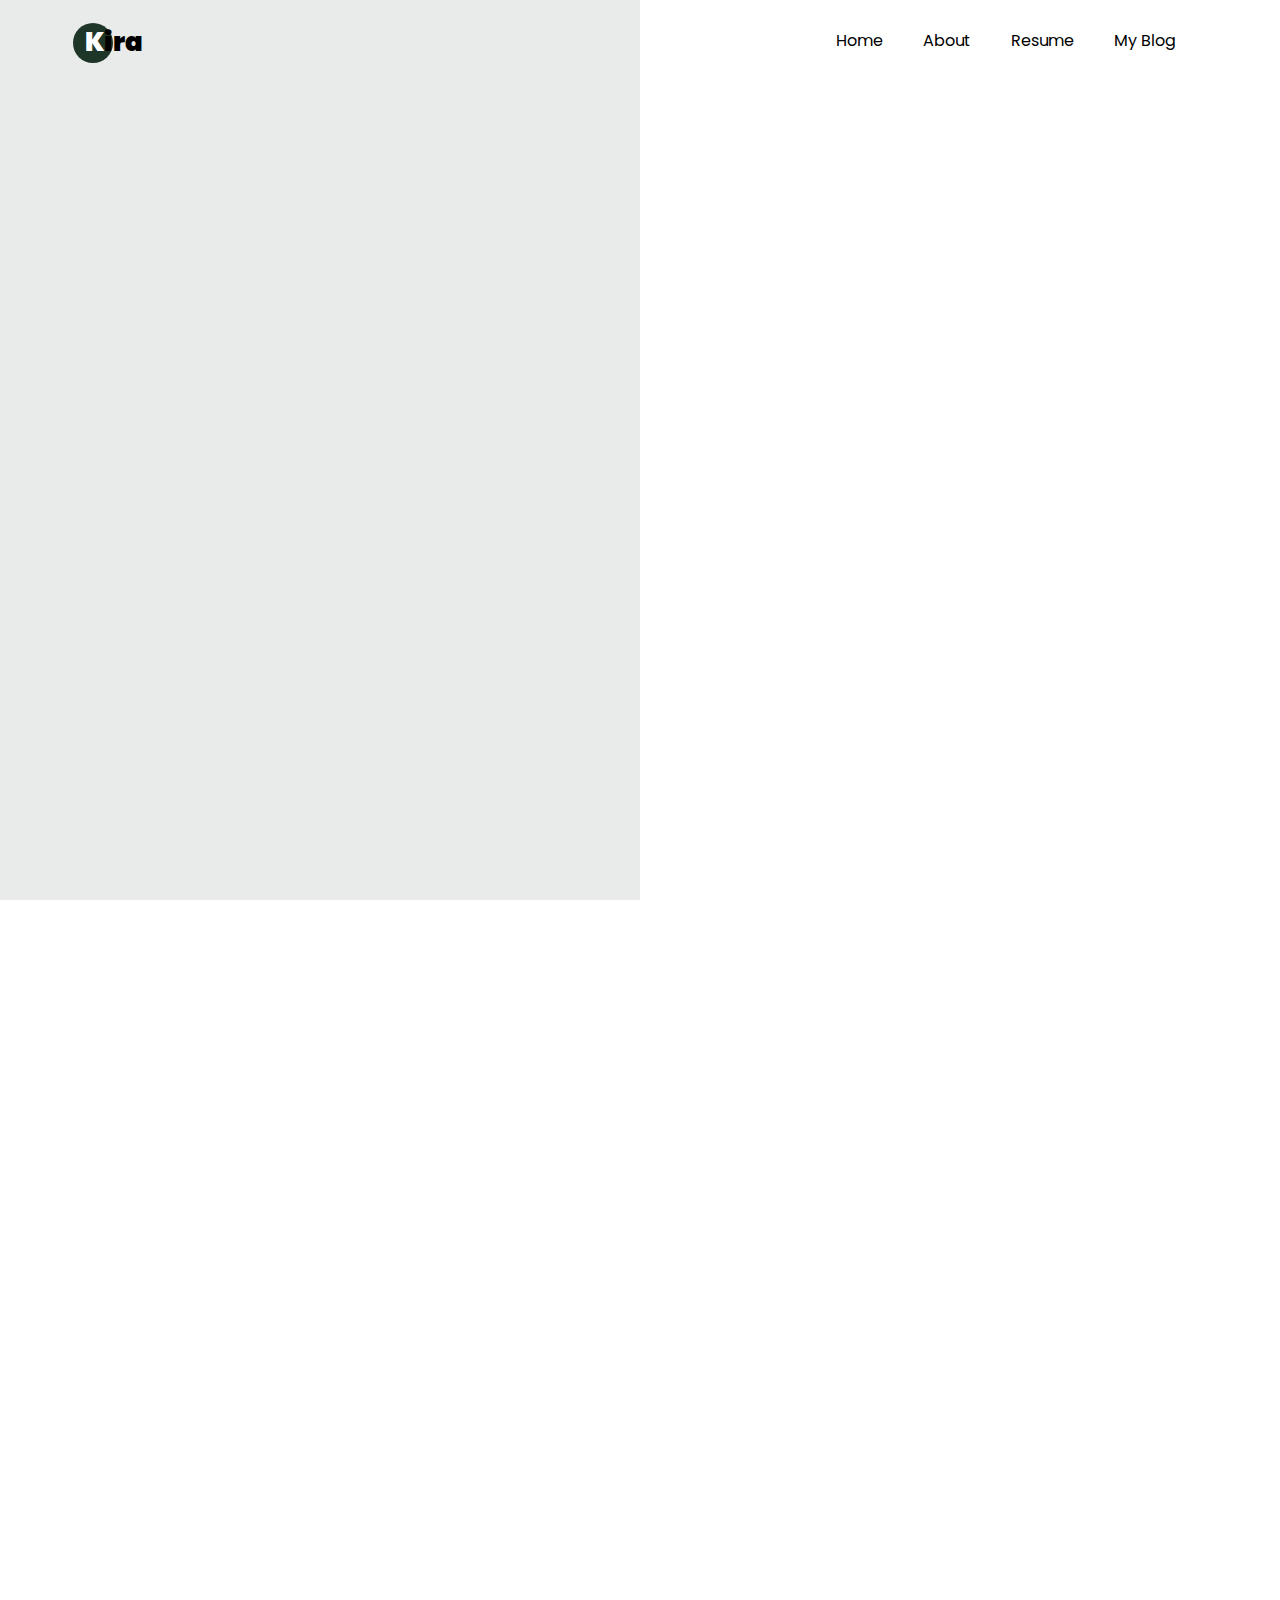
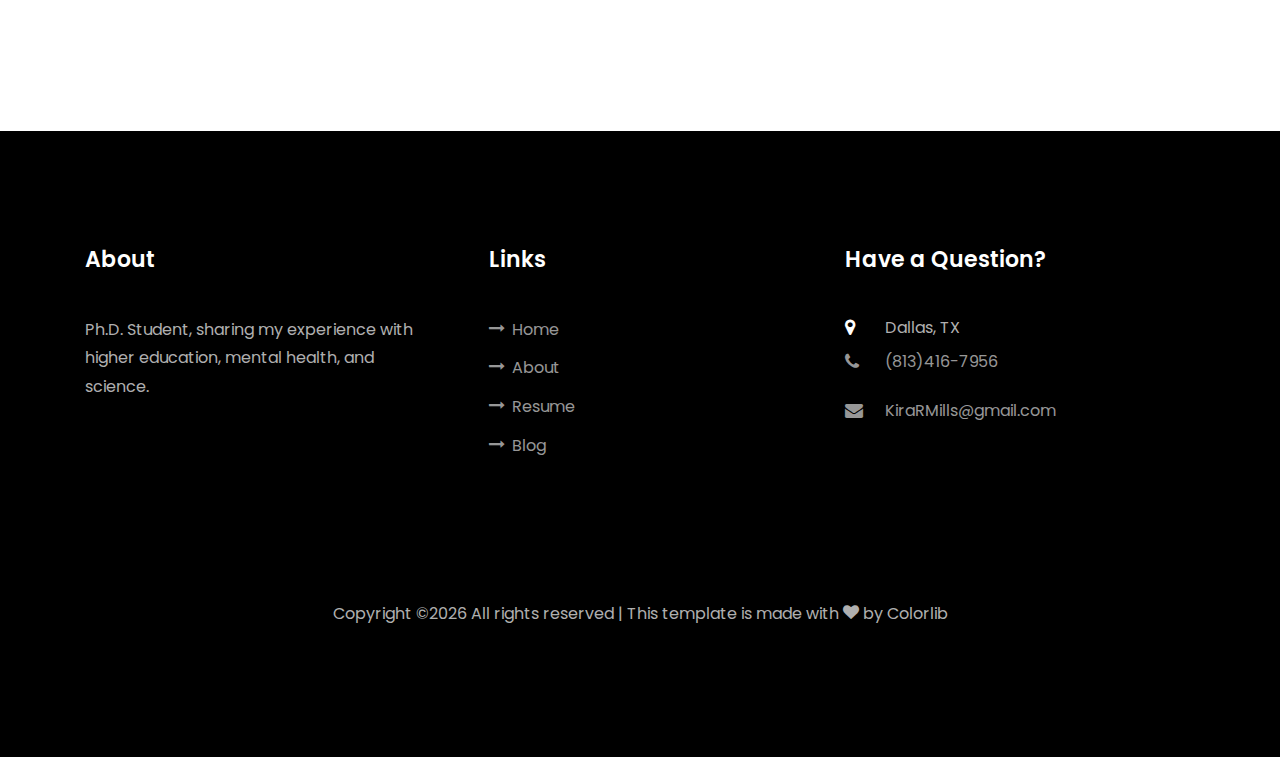
==== commit df3385ce: "Update Blog_1.html" ====
--- a/Blog_1.html
+++ b/Blog_1.html
@@ -84,7 +84,7 @@
 -->            
             <div class="about-author d-flex p-4 bg-light">
               <div class="bio mr-5">
-                <img src="images/kira_about.jpg" alt="Image placeholder" class="img-fluid mb-4">
+                <img src="images/kira_about.jpg" alt="Image placeholder" class="img-fluid mb-4" height="150" width="150">
               </div>
               <div class="desc">
                 <h3>Kira Mills</h3>
@@ -357,4 +357,4 @@
   <script src="js/main.js"></script>
     
   </body>
-</html>+</html>
